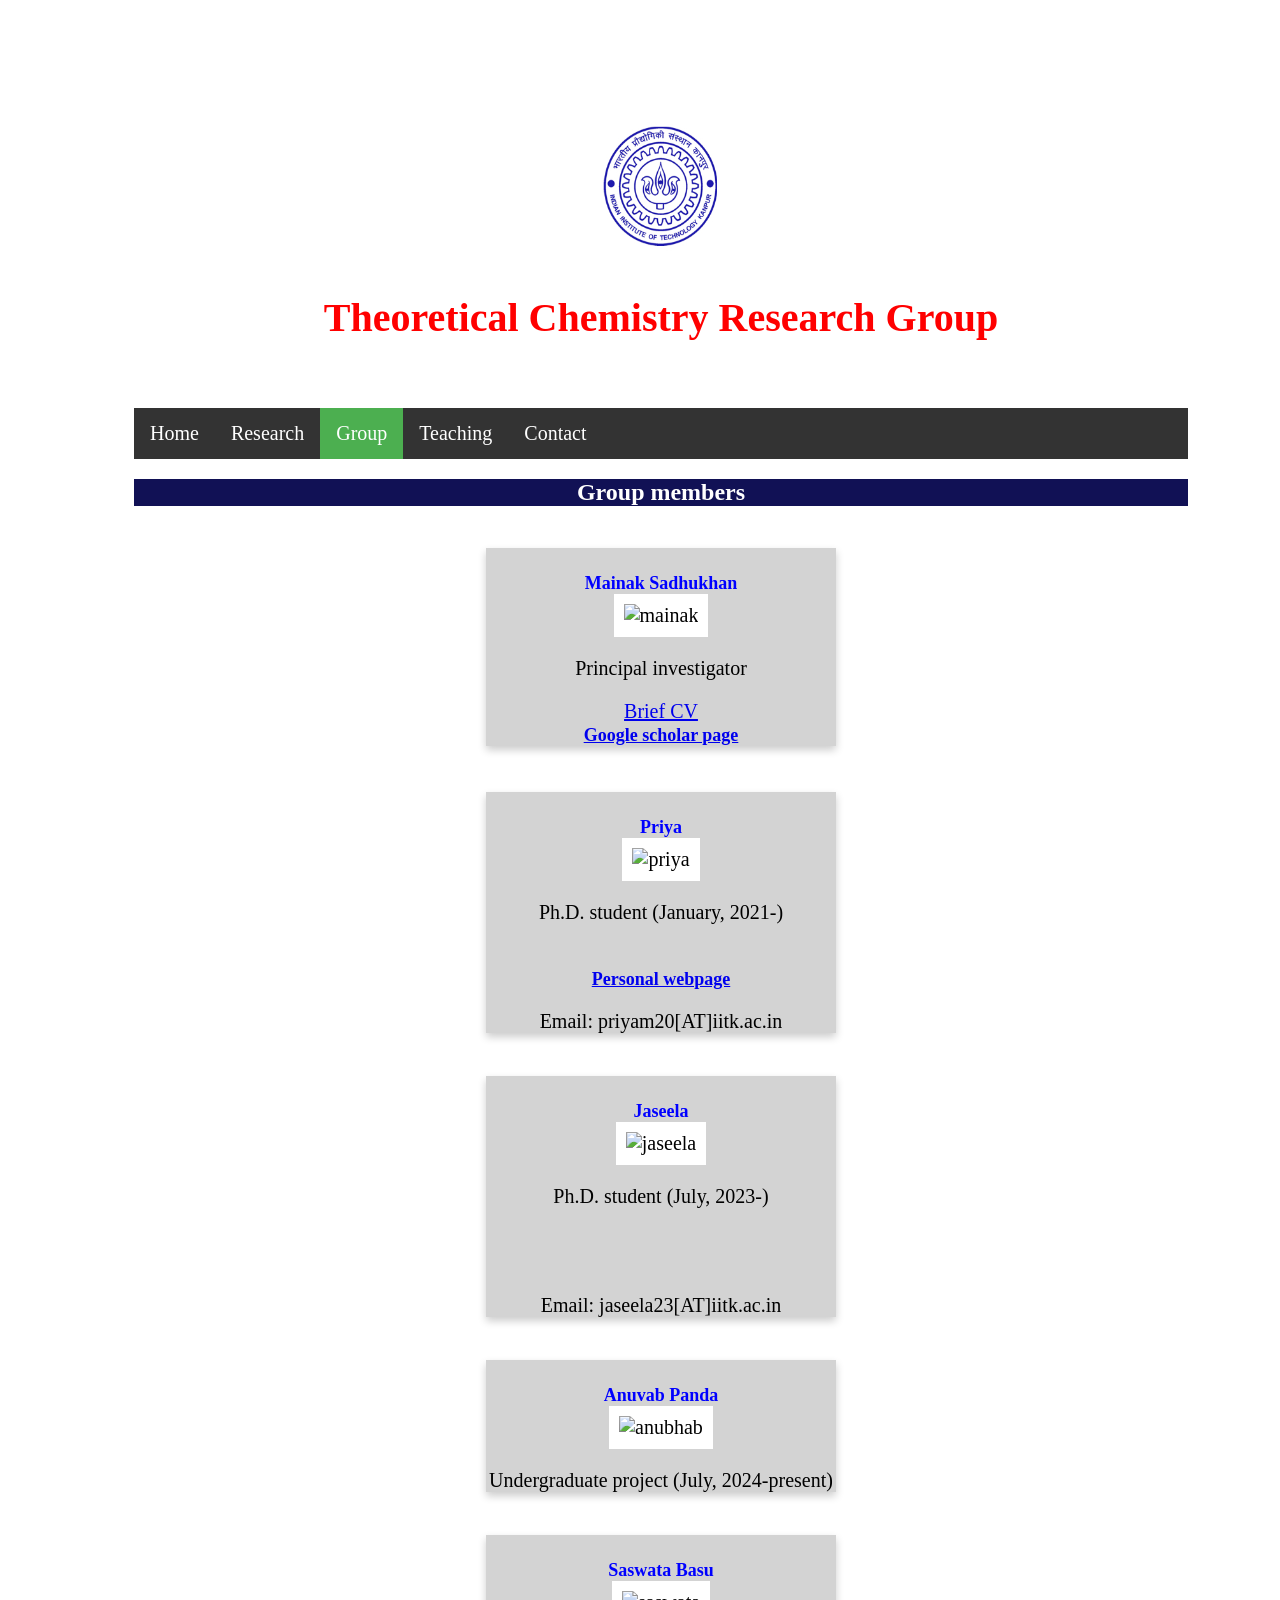
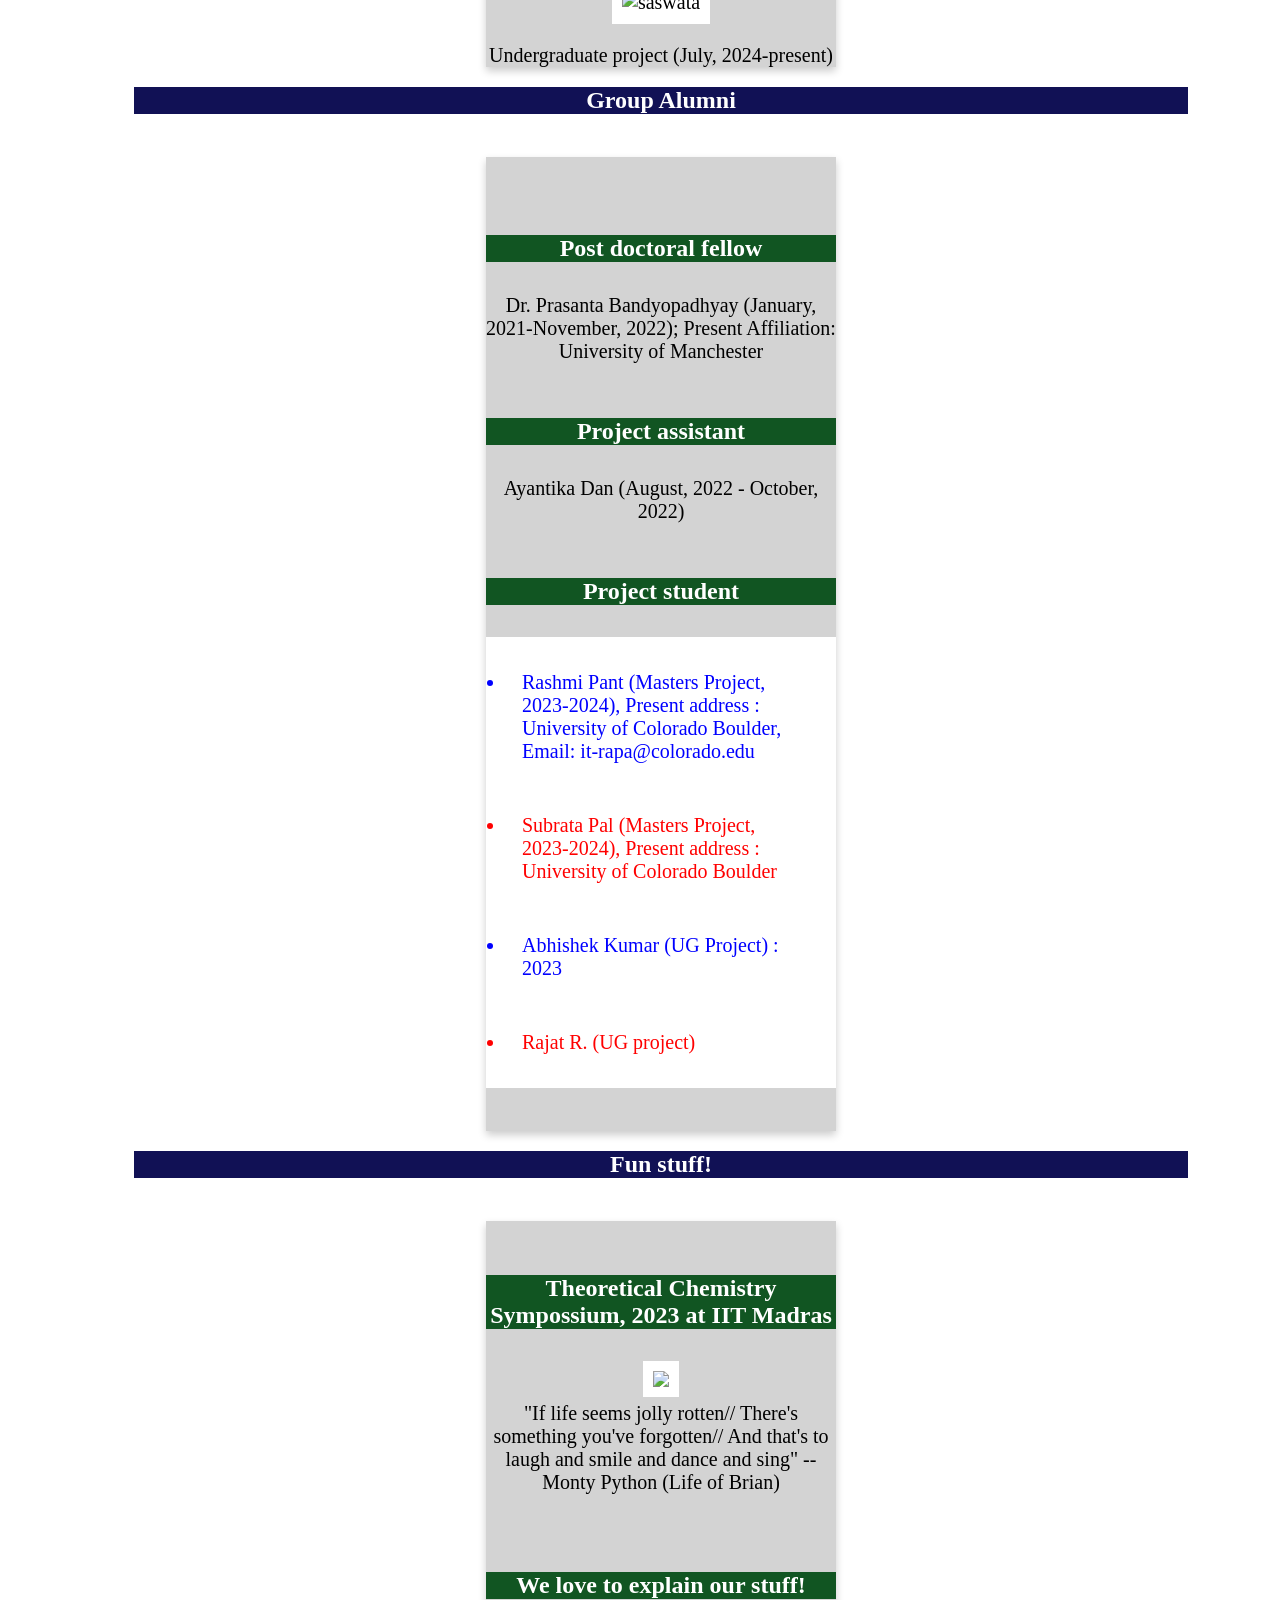
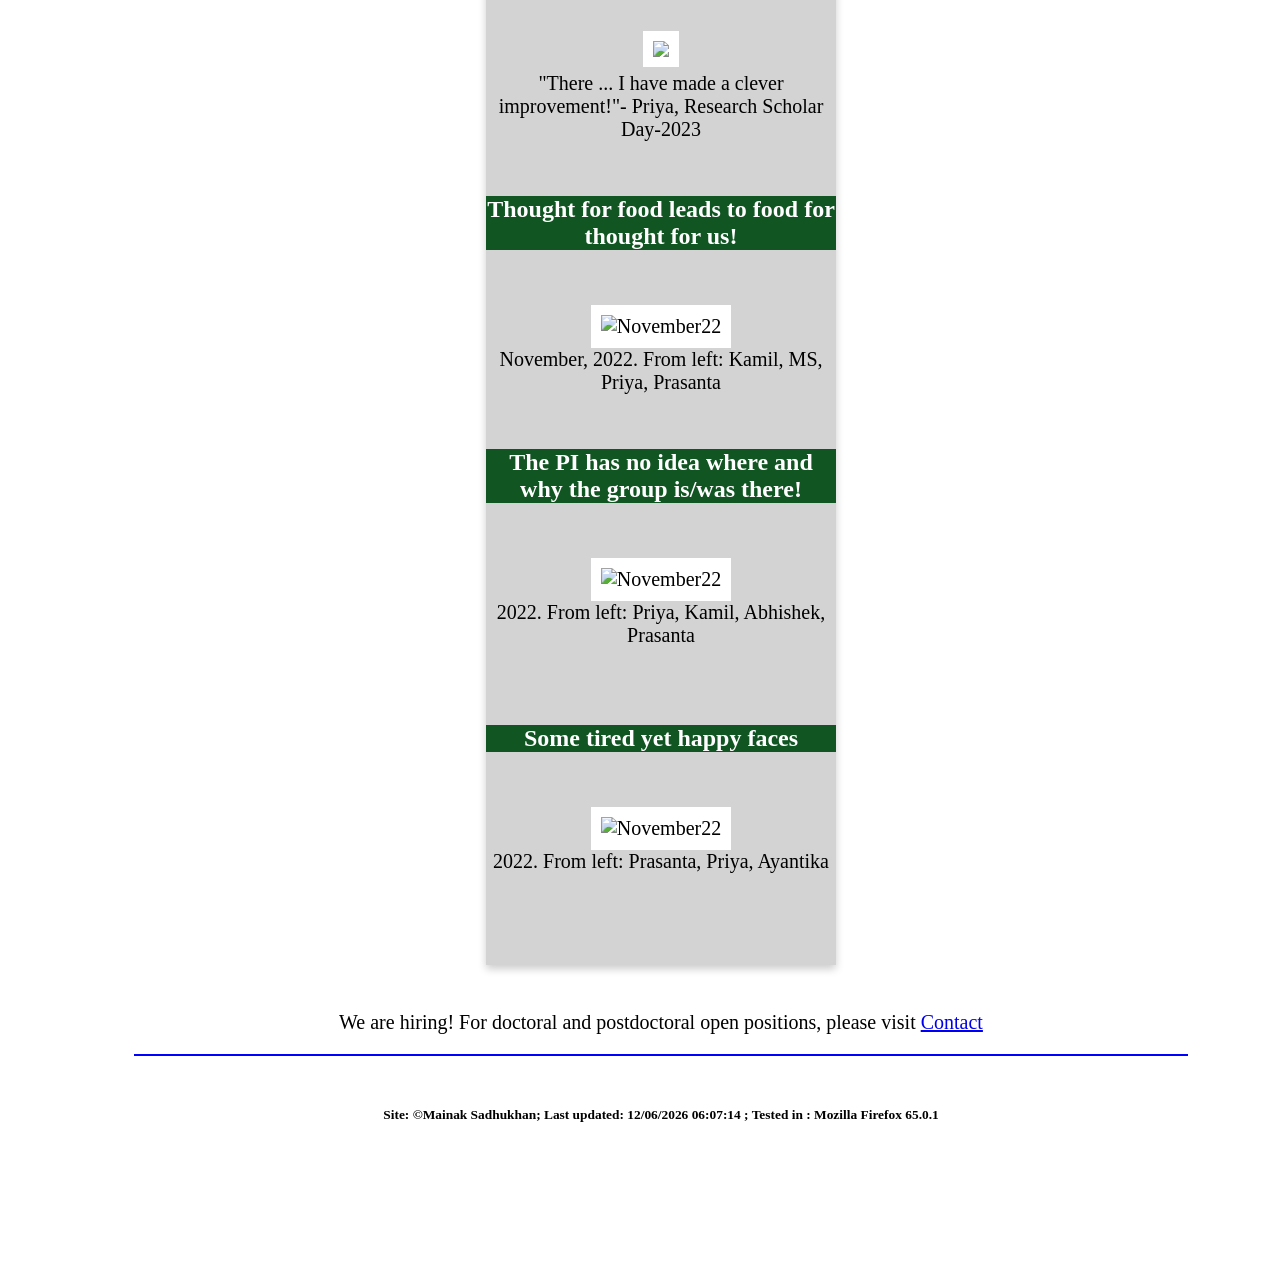
==== group.html @ c8a66bdf "webpages added" ====
<!DOCTYPE html>
<html>

<head>
    <meta charset="utf-8"/>
    <link rel="stylesheet" type="text/css" href="ankibuki.css">
    <title>Research Goup</title>
</head>

<!-- Logo -->


<div class="card">
<img src="pix/bluelogo.jpg" alt="IITK" style="width:150px;height:150px;" >
        <h1> Theoretical Chemistry Research Group </h1>

</div>

<body>
    <ul>
      <li><a href="index.html">Home</a></li>
      <li><a href="research.html">Research</a></li>
      <li><a  class="active" href="group.html">Group</a></li>
      <li><a href="teaching.html">Teaching</a></li>
      <li><a href="contacts.html">Contact</a></li>
<!--        <li><a href="#about">লেখকের দরবার</a></li>-->
    </ul>

    <h2>  Group members  </h2>
<br>
<div class="card2">
  <br>
  <p1 class="title"> Mainak Sadhukhan</p1>
   <br> 
 <img src="pix/mainak.png" alt="mainak" style="width:50%">
    <p>Principal investigator</p>
  <p1 ><a href="cv/CV_Mainak_brief.pdf" target="_blank">Brief CV</a></p1>
  <br>
  <p1 class="title"><a href="https://scholar.google.co.in/citations?user=je99Y5oAAAAJ&hl=en" target="_blank"> Google scholar page</a></p1>
  </div>
</div>
<br>

<!--<br>
<div class="card2">
 <br>
 <p1 class="title"> Prasanta Bandyopadhyay           </p1>
 <br>
 <img src="pix/prasanta.png" alt="prasanta" style="width:60%">
   <p> Institute Post Doctoral Fellow (January, 2021-)</p>-->
 <!-- <p1 ><a href="cv/SKP_CV.pdf" target="_blank">Brief CV</a></p1> -->
<!-- <br>
  <br>
   <p> Email: prasantb[AT]iitk.ac.in</p>
 </div> -->


<br>
<div class="card2">
 <br>
 <p1 class="title"> Priya            </p1>
 <br>
 <img src="pix/priya.png" alt="priya" style="width:60%">
   <p>Ph.D. student (January, 2021-)</p>
  <!-- <p1 ><a href="cv/SKP_CV.pdf" target="_blank">Brief CV</a></p1> -->
 <br>
  <p1 class="title"><a href="https://priyam203.wixsite.com/pmrfpriya" target="_blank"> Personal webpage</a></p1> 
 <br>
  <p>Email: priyam20[AT]iitk.ac.in</p>
 </div>

<br>
<div class="card2">
 <br>
 <p1 class="title"> Jaseela            </p1>
 <br>
 <img src="pix/Jaseela.jpg" alt="jaseela" style="width:60%">
   <p>Ph.D. student (July, 2023-)</p>
  <!-- <p1 ><a href="cv/SKP_CV.pdf" target="_blank">Brief CV</a></p1> -->
 <br>
 <br>
  <p>Email: jaseela23[AT]iitk.ac.in</p>
 </div>

<!--<br>-->
<!--<div class="card2">-->
<!-- <br>-->
<!-- <p1 class="title"> Abhishek Kumar    </p1>-->
<!-- <br>-->
<!-- <img src="pix/priya.png" alt="priya" style="width:60%"> -->
<!--   <p> UG project student (January, 2022-)</p> -->
<!--   <p1 ><a href="cv/SKP_CV.pdf" target="_blank">Brief CV</a></p1> -->
<!-- <br>-->
<!--  <p1 class="title"><a href="https://priyam203.wixsite.com/pmrfpriya" target="_blank"> Personal webpage</a></p1>-->
<!-- <br> -->
<!-- <p>Email: yabhishek20[AT]iitk.ac.in</p> -->
<!-- </div> -->

<br>
<div class="card2">
 <br>
 <p1 class="title"> Anuvab Panda    </p1>
 <br>
 <img src="pix/Anubhab.jpg" alt="anubhab" style="width:60%"> 
   <p> Undergraduate project (July, 2024-present)</p> 
<!--   <p1 ><a href="cv/SKP_CV.pdf" target="_blank">Brief CV</a></p1> -->
<!-- <br>-->
<!--  <p1 class="title"><a href="https://priyam203.wixsite.com/pmrfpriya" target="_blank"> Personal webpage</a></p1>-->
<!-- <br> -->
<!-- <p>Email: yabhishek20[AT]iitk.ac.in</p> -->
 </div> 

<br>
<div class="card2">
 <br>
 <p1 class="title"> Saswata Basu  </p1>
 <br>
 <img src="pix/Saswata.jpg" alt="saswata" style="width:60%"> 
   <p> Undergraduate project (July, 2024-present)</p> 
<!--   <p1 ><a href="cv/SKP_CV.pdf" target="_blank">Brief CV</a></p1> -->
<!-- <br>-->
<!--  <p1 class="title"><a href="https://priyam203.wixsite.com/pmrfpriya" target="_blank"> Personal webpage</a></p1>-->
<!-- <br> -->
<!-- <p>Email: yabhishek20[AT]iitk.ac.in</p> -->
 </div> 






 <h2>  Group Alumni  </h2>
 <br>
 <div class="card2">
  <br>
  <br>
  <!-- <ul> -->
   <h4>   Post doctoral fellow </h4>

   <li3> Dr. Prasanta Bandyopadhyay (January, 2021-November, 2022); Present Affiliation: University of Manchester</li3>   
     
<br>
 <br>

   <h4>  Project assistant </h4>

   <li3> Ayantika Dan  (August, 2022 - October, 2022)  </li3>

<br>
<br>
   <h4>   Project student </h4>
    <ol type='1'>
   <li3><a style ="color: blue;"> Rashmi Pant (Masters Project, 2023-2024), Present address : University of Colorado Boulder, Email: it-rapa@colorado.edu</a></li3>
    <br>
   <li3><a style="color: red;"> Subrata Pal (Masters Project, 2023-2024), Present address : University of Colorado Boulder </a></li3>
    <br>
   <li3><a style="color:blue;">Abhishek Kumar (UG Project) : 2023 </a></li3>
    <br>
    <li3><a style="color:red;"> Rajat R. (UG project) </a></li3>
   </ol>
  <!-- </ul> -->
   <!-- <p1 ><a href="cv/SKP_CV.pdf" target="_blank">Brief CV</a></p1> -->
  <br>
   <!-- <p1 class="title"><a href="https://scholar.google.co.in/citations?user=je99Y5oAAAAJ&hl=en" target="_blank"> Google scholar page</a></p1> -->
  </div>

<h2>  Fun stuff!  </h2>
 <br>
 <div class="card2">
  <br>
    <h4> Theoretical Chemistry Sympossium, 2023 at IIT Madras </h4>
      <img src="pix/group_TCS23.jpg" style="width:100%">
      <figcaption> "If life seems jolly rotten//
There's something you've forgotten//
And that's to laugh and smile and dance and sing" -- Monty Python (Life of Brian) </figcaption>

  <br>
   
  <br>
     <h4> We love to explain our stuff!</h4>
    <img src="pix/Priya_rsd23.jpeg" style="width:80%">
      <figcaption> "There ... I have made a clever improvement!"- Priya, Research Scholar Day-2023</figcaption>
  <br>
 
   <h4> Thought for food leads to food for thought for us!</h4>
 <br>
   <img src="pix/November22.jpg" alt="November22" style="width:80%">
    <figcaption> November, 2022. From left: Kamil, MS, Priya, Prasanta  </figcaption>   
   
   <!-- <ul> -->
  <br>

  <h4> The PI has no idea where and why the group is/was there!</h4>
 <br>
   <img src="pix/TheGroup.jpeg" alt="November22" style="width:80%">
    <figcaption> 2022. From left: Priya, Kamil, Abhishek, Prasanta  </figcaption>

   <!-- <ul> -->
  <br>


<br>

  <h4> Some tired yet happy faces</h4>
 <br>
   <img src="pix/InLab_3.jpeg" alt="November22" style="width:80%">
    <figcaption> 2022. From left: Prasanta, Priya, Ayantika  </figcaption>

   <!-- <ul> -->
  <br>

<br>
  
<!-- <h4> Turns out that we also try to do some research</h4> -->
 <br>
 <!--  <img src="pix/PosterBARC.jpeg" alt="November22" style="width:80%"> -->
 <!--   <figcaption> September, 2022. Priya with her first poster at CTTC-2022, BARC</figcaption> -->
    
   <!-- <ul> -->
  <br>


  </div>

<!-- </div> -->
<br>

    <div class="flash" font:bold>
<p3>
    <br>
We are hiring! For doctoral and postdoctoral open positions, please visit <a href="contacts.html">Contact</a>
</p3>
</div>
</body>
<div class="footer">
<p> <h6>Site: &copy;Mainak Sadhukhan; Last updated:
<script language="javascript">
document.write(document.lastModified);
</script>
<script type="text/javascript" src="hits.php"></script>
; Tested in : Mozilla Firefox 65.0.1</h6></p>
</div>
</html>
  <!-- <ul> -->
---- ankibuki.css ----
html
{
    background-color: white;
    font-family: Geogia,Garamond, serif;
    padding: 5%;
    font-size: 100%;
}


* {
    box-sizing: border-box;
}

body {
    font-family: Helvatica;
    padding: 20px;
    background: white;
    text-align: left;
    margin-left: 50px;
    font-size:20px;
}

/* Header/Blog Title */
.header {
    padding: 30px;
    text-align: center;
    background: white;
}

.header h1 {
    font-size: 40px;
    text-align: center;
    color: red;
}

.left {
    font-size: 20px;
    text-align: left;
}
h2{
    font-size:24px;
    font-family: Helvatica;
    text-align:center;
    color: white;
    background-color: #115;
}
h3{
    font-size:18px;
    font-family: Helvatica;
    text-align:center;
    color: white;
    font-weight: bold;
}
h3 span{
  background-color: grey;
}
h4{
    font-size:24px;
    font-family: Helvatica;
    text-align:center;
    color: white;
    background-color: #152;
}
h5{
    font-size:18px;
    font-family: Garamond;
    text-align:center;
    color: red;
    font-weight: bold;
}
/* Create two unequal columns that floats next to each other */
/* Left column */
.leftcolumn {
    float: left;
    width: 75%;
}

/* Right column */
.rightcolumn {
    float: left;
    width: 25%;
    background-color: #f1f1f1;
    padding-left: 20px;
}

/* Fake image */
img {
    background-color: white;
    width: 100%;
    padding: 10px;
    border-style: round;
}
/* Navigation bar*/
ul {
    list-style-type: none;
    margin: 0;
    padding: 0;
    overflow: hidden;
    background-color: #333;
}
.c {
    list-style-type: disc;
    text-align: justify;
    color: white;
    background-color: white;
}

ol {
  background: white;
  padding: 20px;
}


ol li {
  background: white;
  padding: 5px;
  margin-left: 35px;
}


li {
    float: left;
}

li1 {
    float: center;
    background-color:#333
}
li a {
    display: block;
    color: white;
    text-align: left;
    padding: 14px 16px;
    text-decoration: none;
}
li l {
    list-style-type: disc;
    display: block;
    color: black;
    text-align: left;
    padding: 14px 16px;
    text-decoration: none;
}
li1 a {
    display: block;
    color: red;
    text-align: center;
    padding: 14px 16px;
    text-decoration: none;
}
li2 a {
    list-style-position: inside;
    list-style-type: disc;
    display:list-item;
    color: black;
    text-align: left;
    padding: 14px 16px;
    text-decoration: none;
}
li3 a {
/*    list-style-position: inside;*/
    list-style-type: disc;
    display:list-item;
/*     color: blue;*/
    text-align: left;
    padding: 14px 16px;
    text-decoration: none;
}

li4 a {
    list-style-position: inside;
    list-style-type: disc;
    display:list-item;
    background:gray;
    color: white;
    text-align: left;
    padding: 14px 16px;
    text-decoration: none;
}



li a1 {
    display: block;
    color: red;
    text-align: center;
    padding: 14px 16px;
    text-decoration: none;
}

li a:hover:not(.active) {
    background-color: green;
}

li a1:hover:not(.active) {
    background-color: #111;
}
li1 a:hover:not(.active) {
    background-color: #111;
}

li1 a1:hover:not(.active) {
    background-color: #111;
}
.active {
    background-color: #4CAF50;
}
/* Paragraph */
p1 {
 text-align: justify;
 font-family: Helvatica;
}

p2 {
text-align:center;
font-family:Helvatica;
color: red;
}

/* Add a card effect for articles */
.card {
    background-color: white;
    padding: 20px;
    margin-bottom: 20px;
    color: red;
    text-align:center;
}
.card1 {
    background-color: white;
    padding: 20px;
    margin-bottom: 20px;
    color: red;
    text-align:center;
}
.card2 {
  box-shadow: 0 4px 8px 0 rgba(0, 0, 0, 0.2);
  max-width: 350px;
  margin: auto;
  text-align: center;
  font-family: Helvatica;
  background-color: lightgrey;
}
div.ex1 {
  display: inline-block;
  padding-right: 10px;
  padding-left: 10px;
  background-color: white;
  width: 49%;
  height: 300px;
  overflow: scroll;
  box-shadow: 0 4px 8px 0 rgba(0, 0, 0, 0.2);
}
div.ex2 {
  display: inline-block;
  background-color: white;
  padding-left: 10px;
  padding-right: 10px;
  width: 49%;
  height: 300px;
  overflow: scroll;
  box-shadow: 0 4px 8px 0 rgba(0, 0, 0, 0.2);
}
.title {
  color: blue;
  font-weight: bold;
  font-family: Helvatica;
  font-size: 18px;
  background-color: lightgrey;
}
.name{
  color: black;
  font-size: 18x;
  font-weight:bold;
}
.flash {
    animation-name: flash;
    animation-duration: 0.5s;
    animation-timing-function: linear;
    animation-iteration-count: infinite;
    animation-direction: alternate;
    animation-play-state: running;
    font-size: 20px;
    text-align:center;

}

@keyframes flash {
    from {color: red;}
    to {color: green;}
}

.flash p3 {
    font-family: Helvatica

}
/* Clear floats after the columns */
.row:after {
    content: "";
    display: table;
    clear: both;
}

/* Footer */
.footer {
    padding: 20px;
    text-align: center;
    background: white;
    margin-top: 20px;
    border-top:2px solid blue;
}

#footer h6
{
    color: black ;
    text-transform:uppercase;
    font-size:55%;
}
table {
    width:100%;
}
table#t01 tr:nth-child(even) {
    table-align: center;
    background-color: #eee;
}
table#t01 tr:nth-child(odd) {
   background-color: #fff;
}
table#t01 th {
    background-color: black;
    color: white;
}
#footer h4
{
    color: blue ;
}

/* Responsive layout - when the screen is less than 800px wide, make the two columns stack on top of each other instead of next to each other */
@media screen and (max-width: 800px) {
    .leftcolumn, .rightcolumn {
        width: 100%;
        padding: 0;
    }
}

/* Responsive layout - when the screen is less than 400px wide, make the navigation links stack on top of each other instead of next to each other */
@media screen and (max-width: 400px) {
    ul a {
        float: none;
        width: 100%;
    }
}
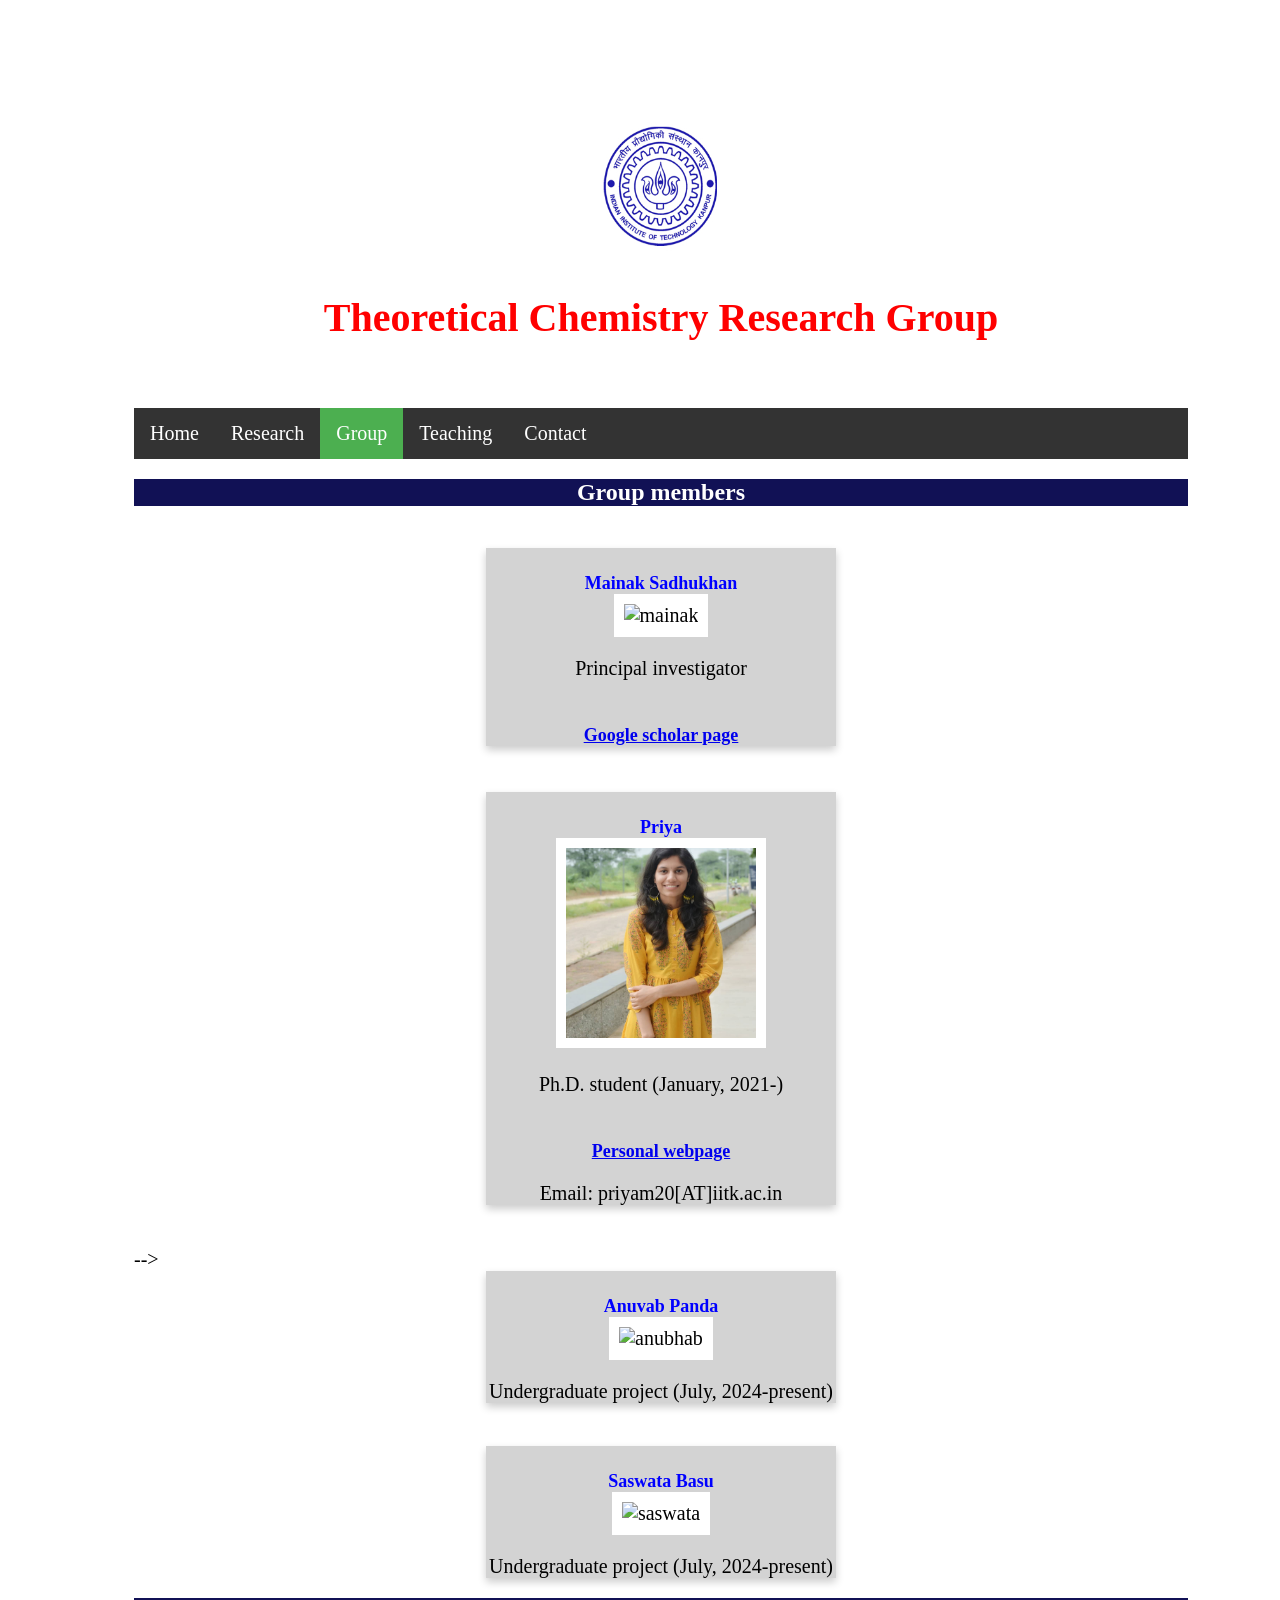
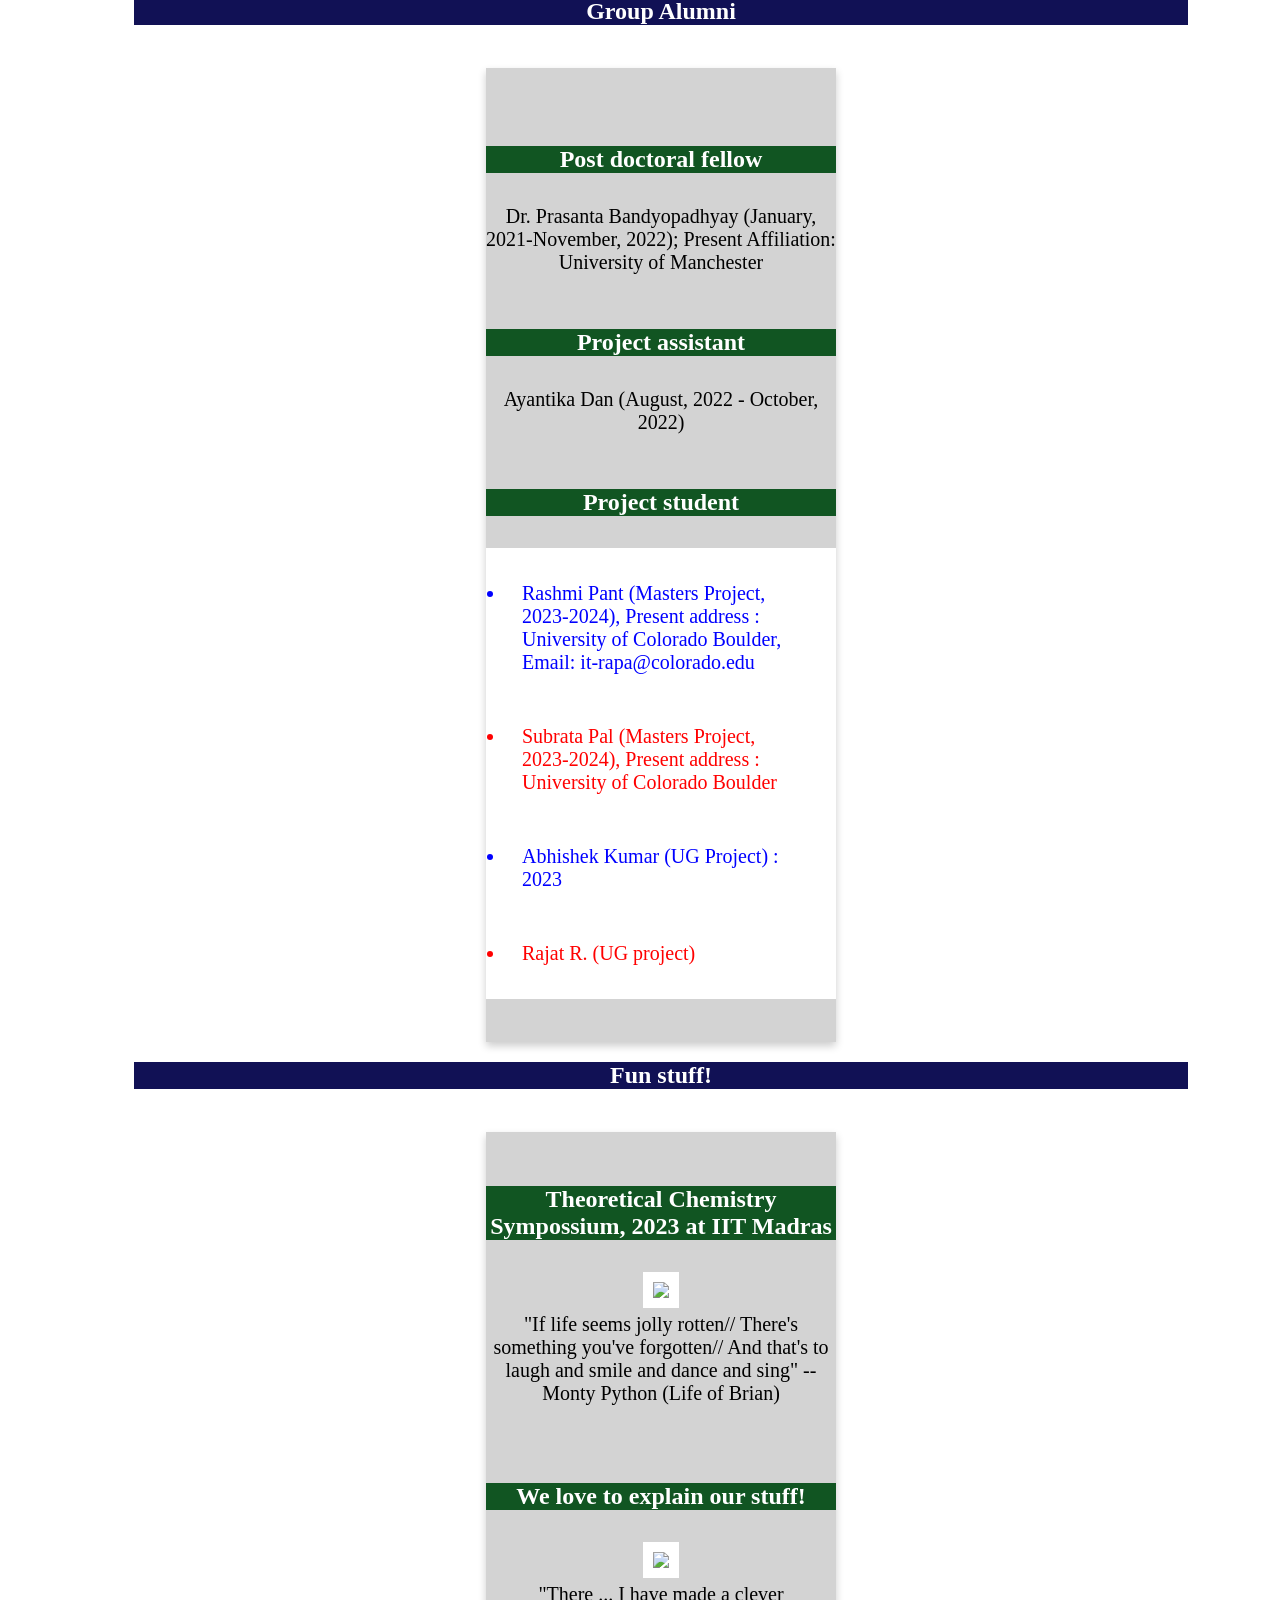
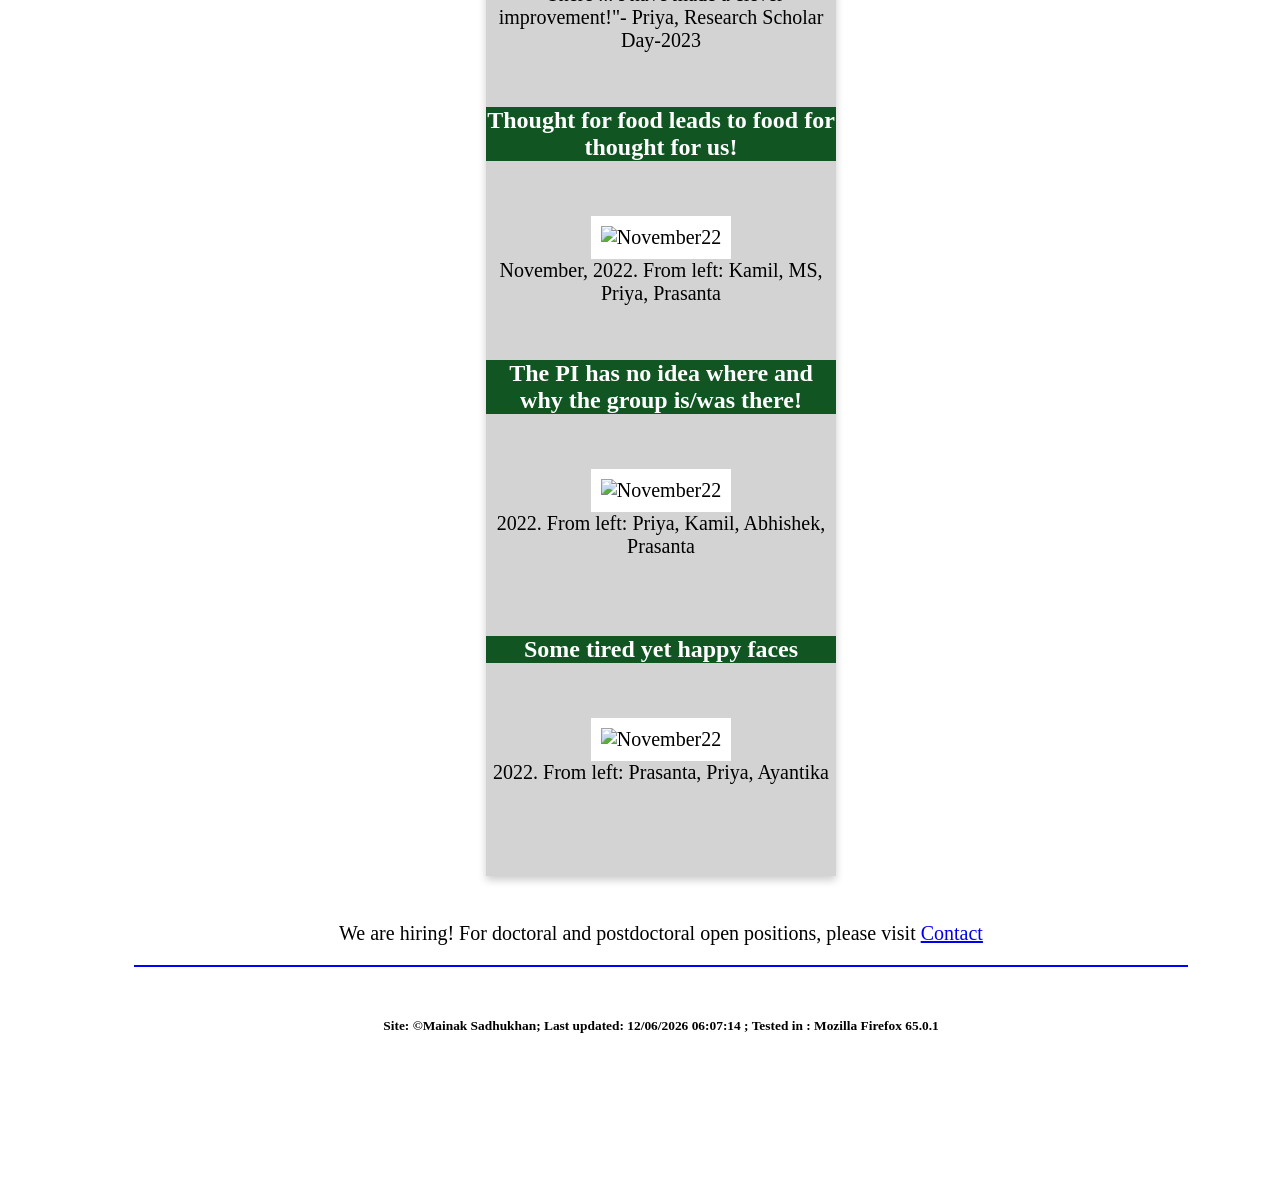
==== commit fbc9240a: "new htmls" ====
--- a/group.html
+++ b/group.html
@@ -31,10 +31,10 @@
 <div class="card2">
   <br>
   <p1 class="title"> Mainak Sadhukhan</p1>
-   <br> 
+   <br>
  <img src="pix/mainak.png" alt="mainak" style="width:50%">
     <p>Principal investigator</p>
-  <p1 ><a href="cv/CV_Mainak_brief.pdf" target="_blank">Brief CV</a></p1>
+  <!-- <p1 ><a href="cv/CV_Mainak_brief.pdf" target="_blank">Brief CV</a></p1> -->
   <br>
   <p1 class="title"><a href="https://scholar.google.co.in/citations?user=je99Y5oAAAAJ&hl=en" target="_blank"> Google scholar page</a></p1>
   </div>
@@ -64,24 +64,24 @@
    <p>Ph.D. student (January, 2021-)</p>
   <!-- <p1 ><a href="cv/SKP_CV.pdf" target="_blank">Brief CV</a></p1> -->
  <br>
-  <p1 class="title"><a href="https://priyam203.wixsite.com/pmrfpriya" target="_blank"> Personal webpage</a></p1> 
+  <p1 class="title"><a href="https://priyam203.wixsite.com/pmrfpriya" target="_blank"> Personal webpage</a></p1>
  <br>
   <p>Email: priyam20[AT]iitk.ac.in</p>
  </div>
 
 <br>
-<div class="card2">
+<!-- <div class="card2">
  <br>
  <p1 class="title"> Jaseela            </p1>
  <br>
  <img src="pix/Jaseela.jpg" alt="jaseela" style="width:60%">
    <p>Ph.D. student (July, 2023-)</p>
-  <!-- <p1 ><a href="cv/SKP_CV.pdf" target="_blank">Brief CV</a></p1> -->
- <br>
+  <! <p1 ><a href="cv/SKP_CV.pdf" target="_blank">Brief CV</a></p1> -->
+ <!-- <br>
  <br>
   <p>Email: jaseela23[AT]iitk.ac.in</p>
  </div>
-
+ --> -->
 <!--<br>-->
 <!--<div class="card2">-->
 <!-- <br>-->
@@ -101,28 +101,28 @@
  <br>
  <p1 class="title"> Anuvab Panda    </p1>
  <br>
- <img src="pix/Anubhab.jpg" alt="anubhab" style="width:60%"> 
-   <p> Undergraduate project (July, 2024-present)</p> 
+ <img src="pix/Anubhab.jpg" alt="anubhab" style="width:60%">
+   <p> Undergraduate project (July, 2024-present)</p>
 <!--   <p1 ><a href="cv/SKP_CV.pdf" target="_blank">Brief CV</a></p1> -->
 <!-- <br>-->
 <!--  <p1 class="title"><a href="https://priyam203.wixsite.com/pmrfpriya" target="_blank"> Personal webpage</a></p1>-->
 <!-- <br> -->
 <!-- <p>Email: yabhishek20[AT]iitk.ac.in</p> -->
- </div> 
+ </div>
 
 <br>
 <div class="card2">
  <br>
  <p1 class="title"> Saswata Basu  </p1>
  <br>
- <img src="pix/Saswata.jpg" alt="saswata" style="width:60%"> 
-   <p> Undergraduate project (July, 2024-present)</p> 
+ <img src="pix/Saswata.jpg" alt="saswata" style="width:60%">
+   <p> Undergraduate project (July, 2024-present)</p>
 <!--   <p1 ><a href="cv/SKP_CV.pdf" target="_blank">Brief CV</a></p1> -->
 <!-- <br>-->
 <!--  <p1 class="title"><a href="https://priyam203.wixsite.com/pmrfpriya" target="_blank"> Personal webpage</a></p1>-->
 <!-- <br> -->
 <!-- <p>Email: yabhishek20[AT]iitk.ac.in</p> -->
- </div> 
+ </div>
 
 
 
@@ -137,8 +137,8 @@
   <!-- <ul> -->
    <h4>   Post doctoral fellow </h4>
 
-   <li3> Dr. Prasanta Bandyopadhyay (January, 2021-November, 2022); Present Affiliation: University of Manchester</li3>   
-     
+   <li3> Dr. Prasanta Bandyopadhyay (January, 2021-November, 2022); Present Affiliation: University of Manchester</li3>
+
 <br>
  <br>
 
@@ -175,18 +175,18 @@
 And that's to laugh and smile and dance and sing" -- Monty Python (Life of Brian) </figcaption>
 
   <br>
-   
+
   <br>
      <h4> We love to explain our stuff!</h4>
     <img src="pix/Priya_rsd23.jpeg" style="width:80%">
       <figcaption> "There ... I have made a clever improvement!"- Priya, Research Scholar Day-2023</figcaption>
   <br>
- 
+
    <h4> Thought for food leads to food for thought for us!</h4>
  <br>
    <img src="pix/November22.jpg" alt="November22" style="width:80%">
-    <figcaption> November, 2022. From left: Kamil, MS, Priya, Prasanta  </figcaption>   
-   
+    <figcaption> November, 2022. From left: Kamil, MS, Priya, Prasanta  </figcaption>
+
    <!-- <ul> -->
   <br>
 
@@ -210,12 +210,12 @@
   <br>
 
 <br>
-  
+
 <!-- <h4> Turns out that we also try to do some research</h4> -->
  <br>
  <!--  <img src="pix/PosterBARC.jpeg" alt="November22" style="width:80%"> -->
  <!--   <figcaption> September, 2022. Priya with her first poster at CTTC-2022, BARC</figcaption> -->
-    
+
    <!-- <ul> -->
   <br>
 
@@ -242,4 +242,3 @@
 </div>
 </html>
   <!-- <ul> -->
-
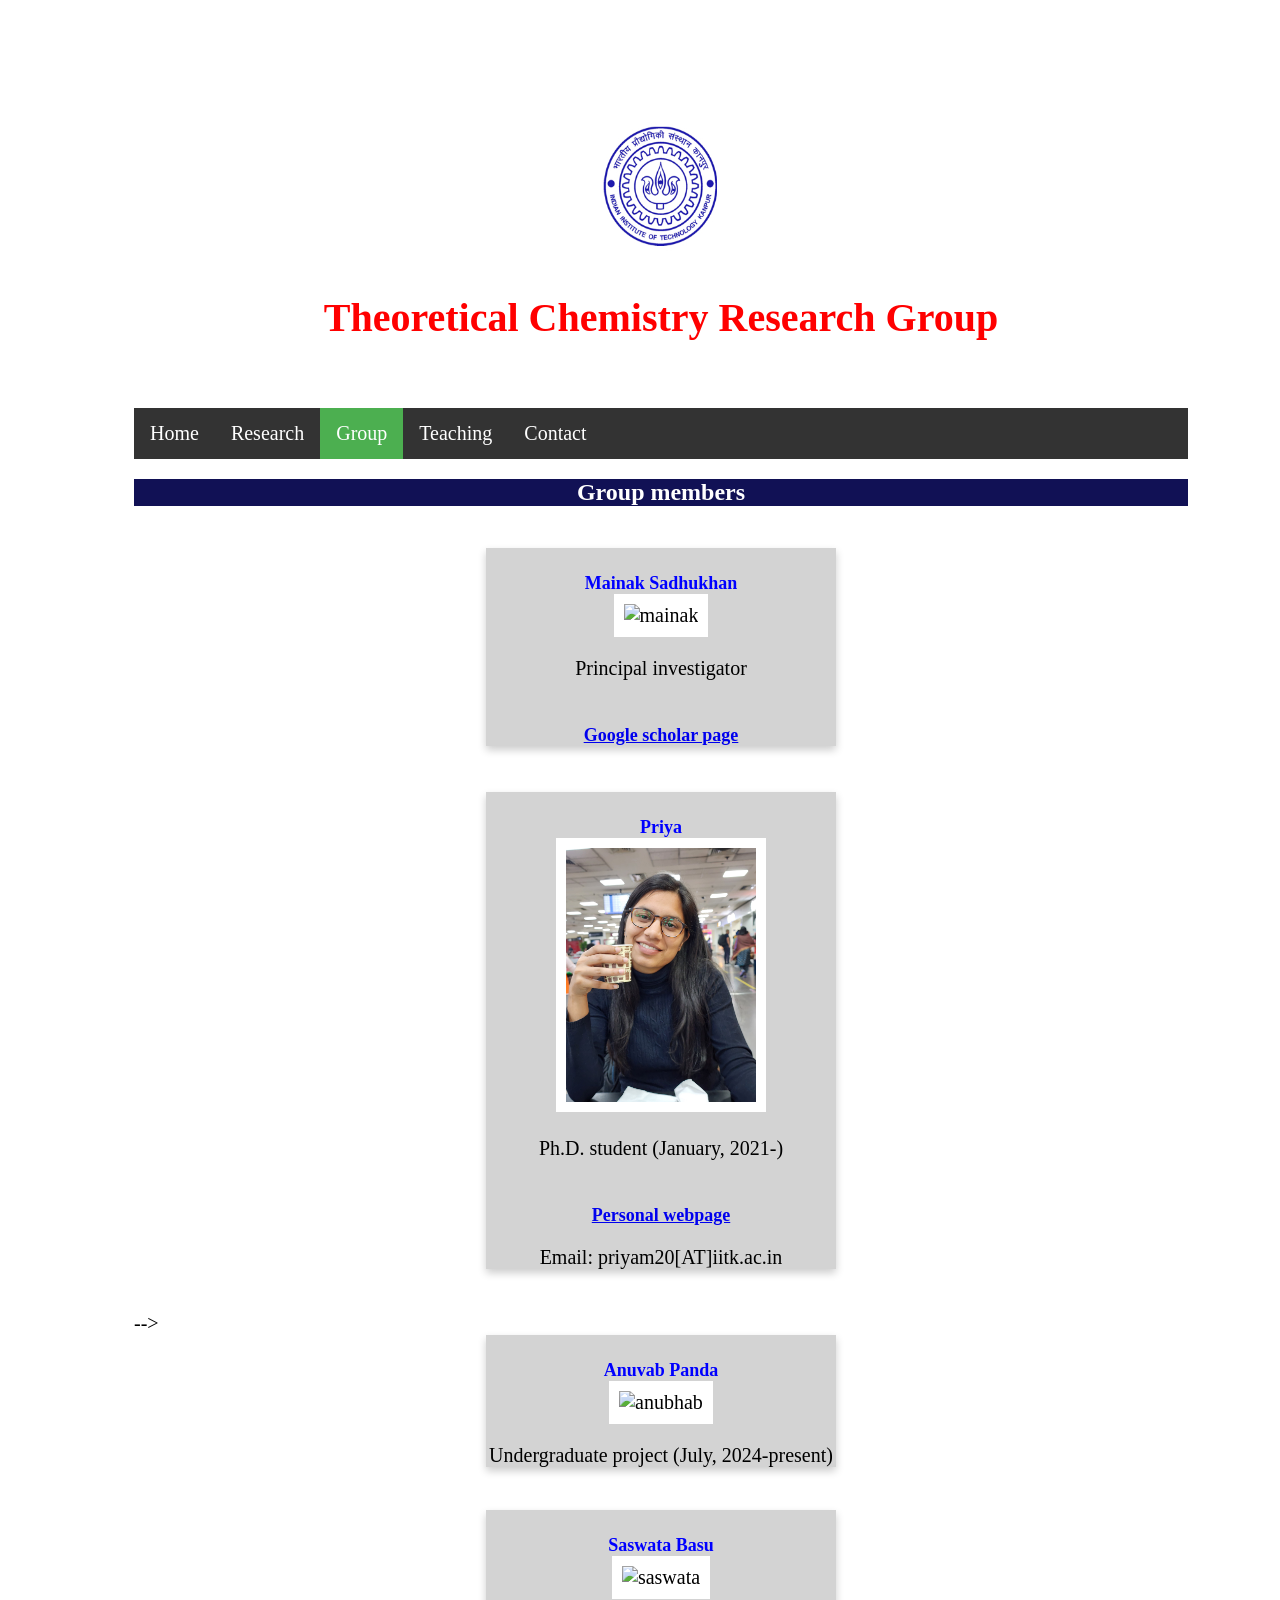
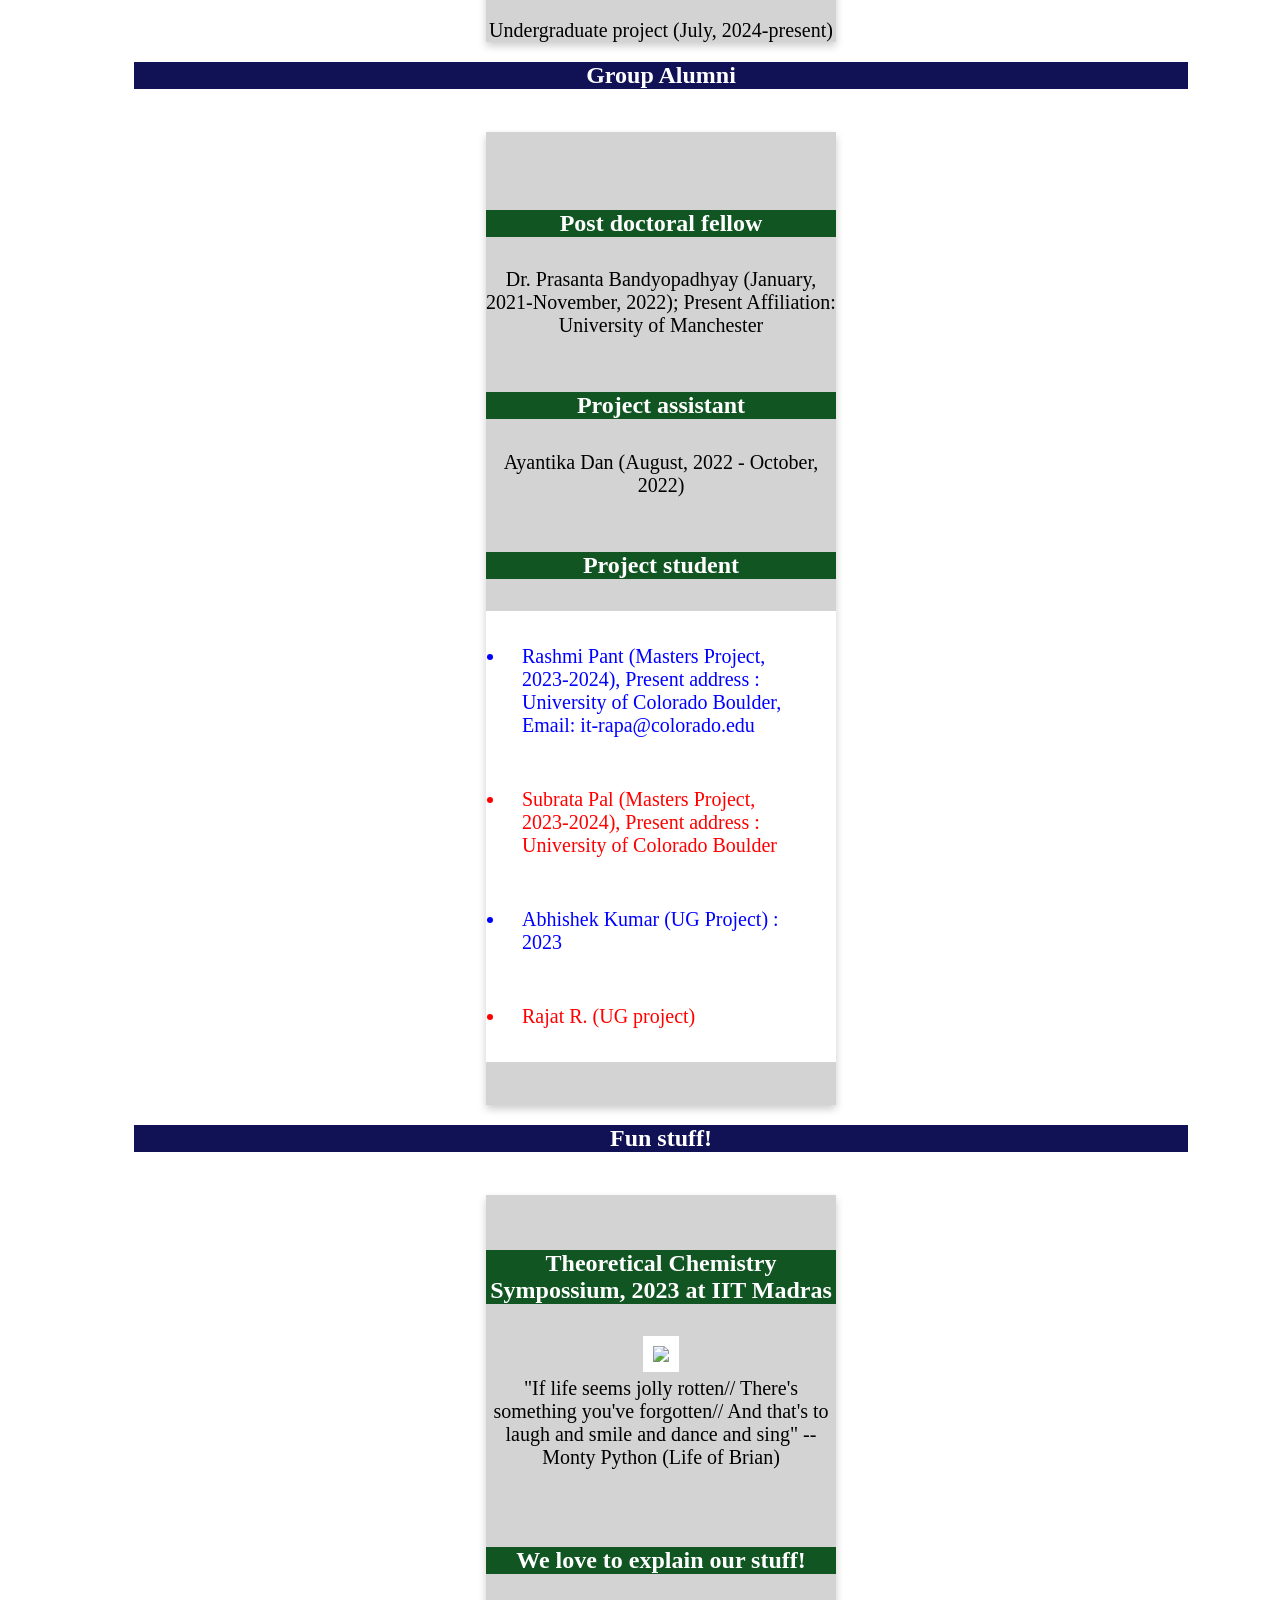
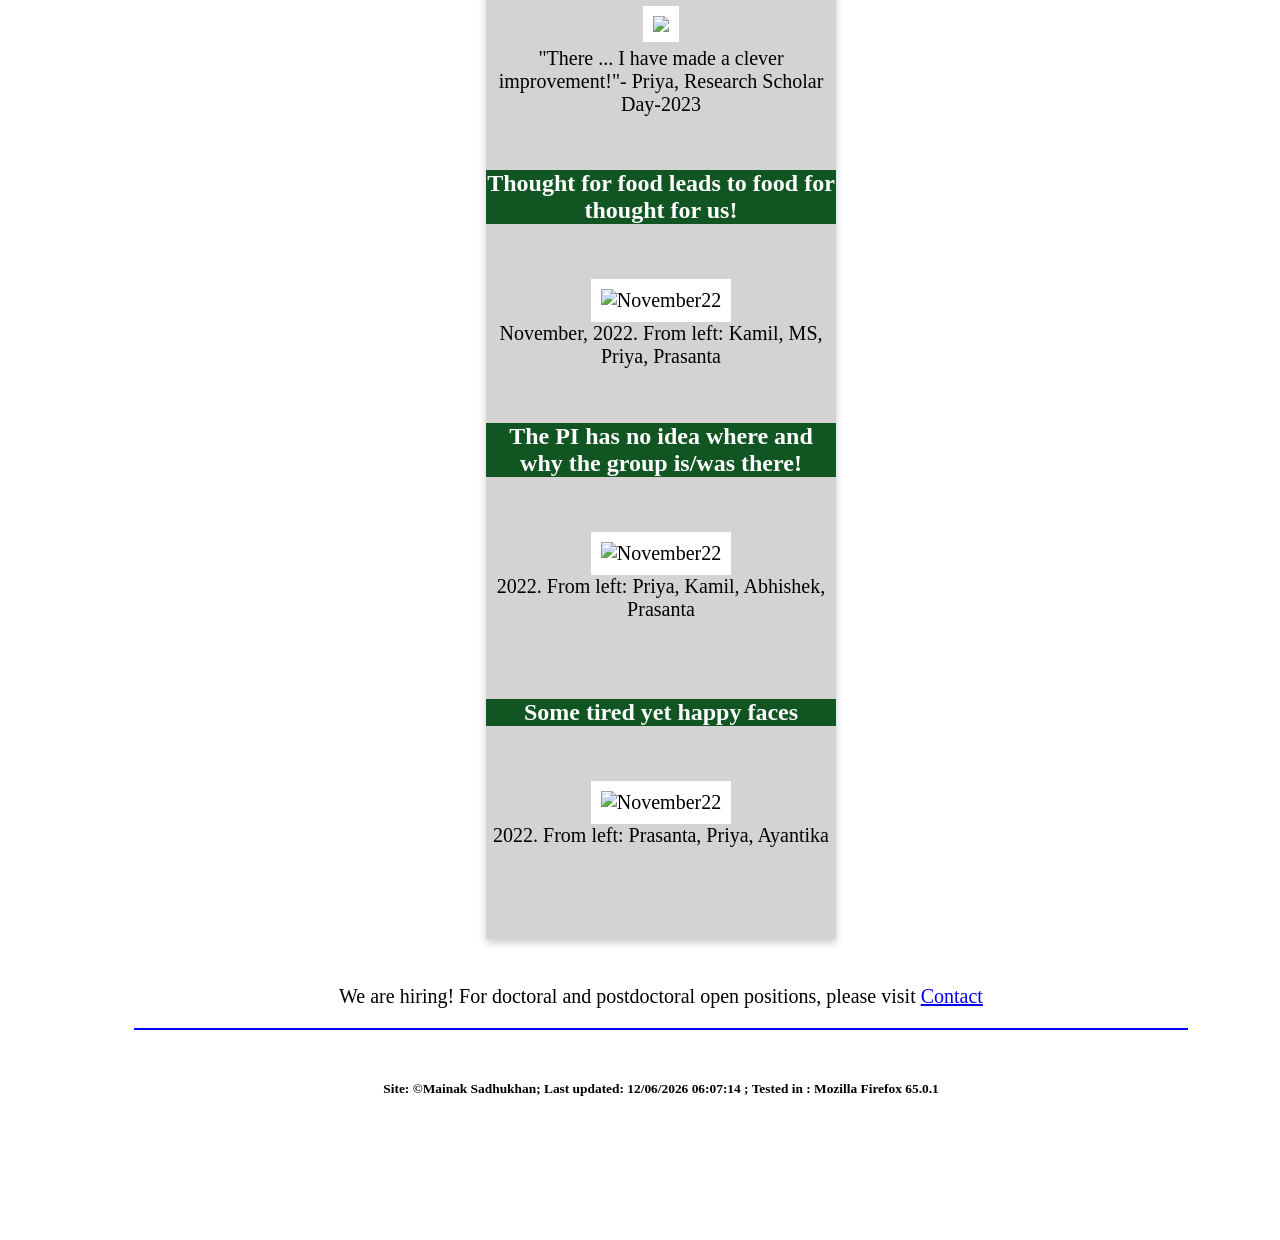
==== commit 994f06e3: "new_photo_priya" ====
--- a/group.html
+++ b/group.html
@@ -60,7 +60,7 @@
  <br>
  <p1 class="title"> Priya            </p1>
  <br>
- <img src="pix/priya.png" alt="priya" style="width:60%">
+ <img src="pix/priya_26.jpeg" alt="priya" style="width:60%">
    <p>Ph.D. student (January, 2021-)</p>
   <!-- <p1 ><a href="cv/SKP_CV.pdf" target="_blank">Brief CV</a></p1> -->
  <br>
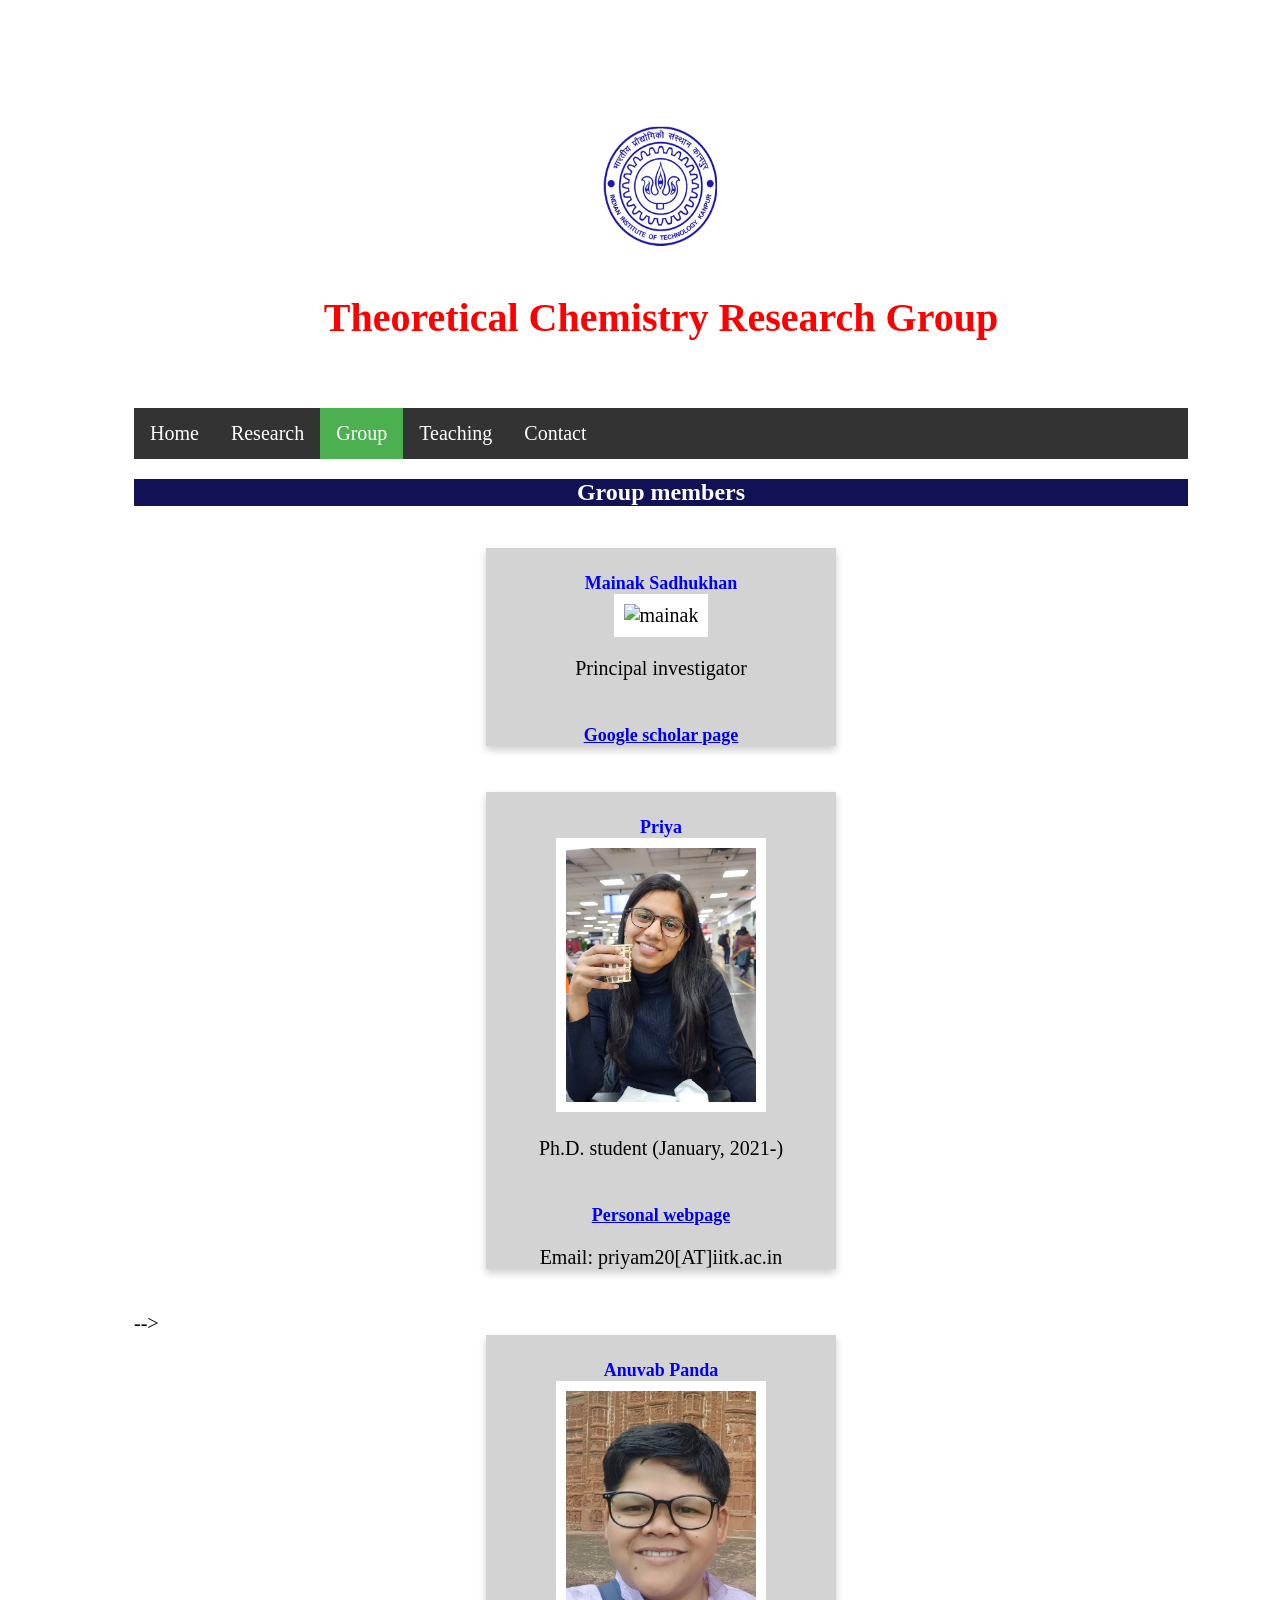
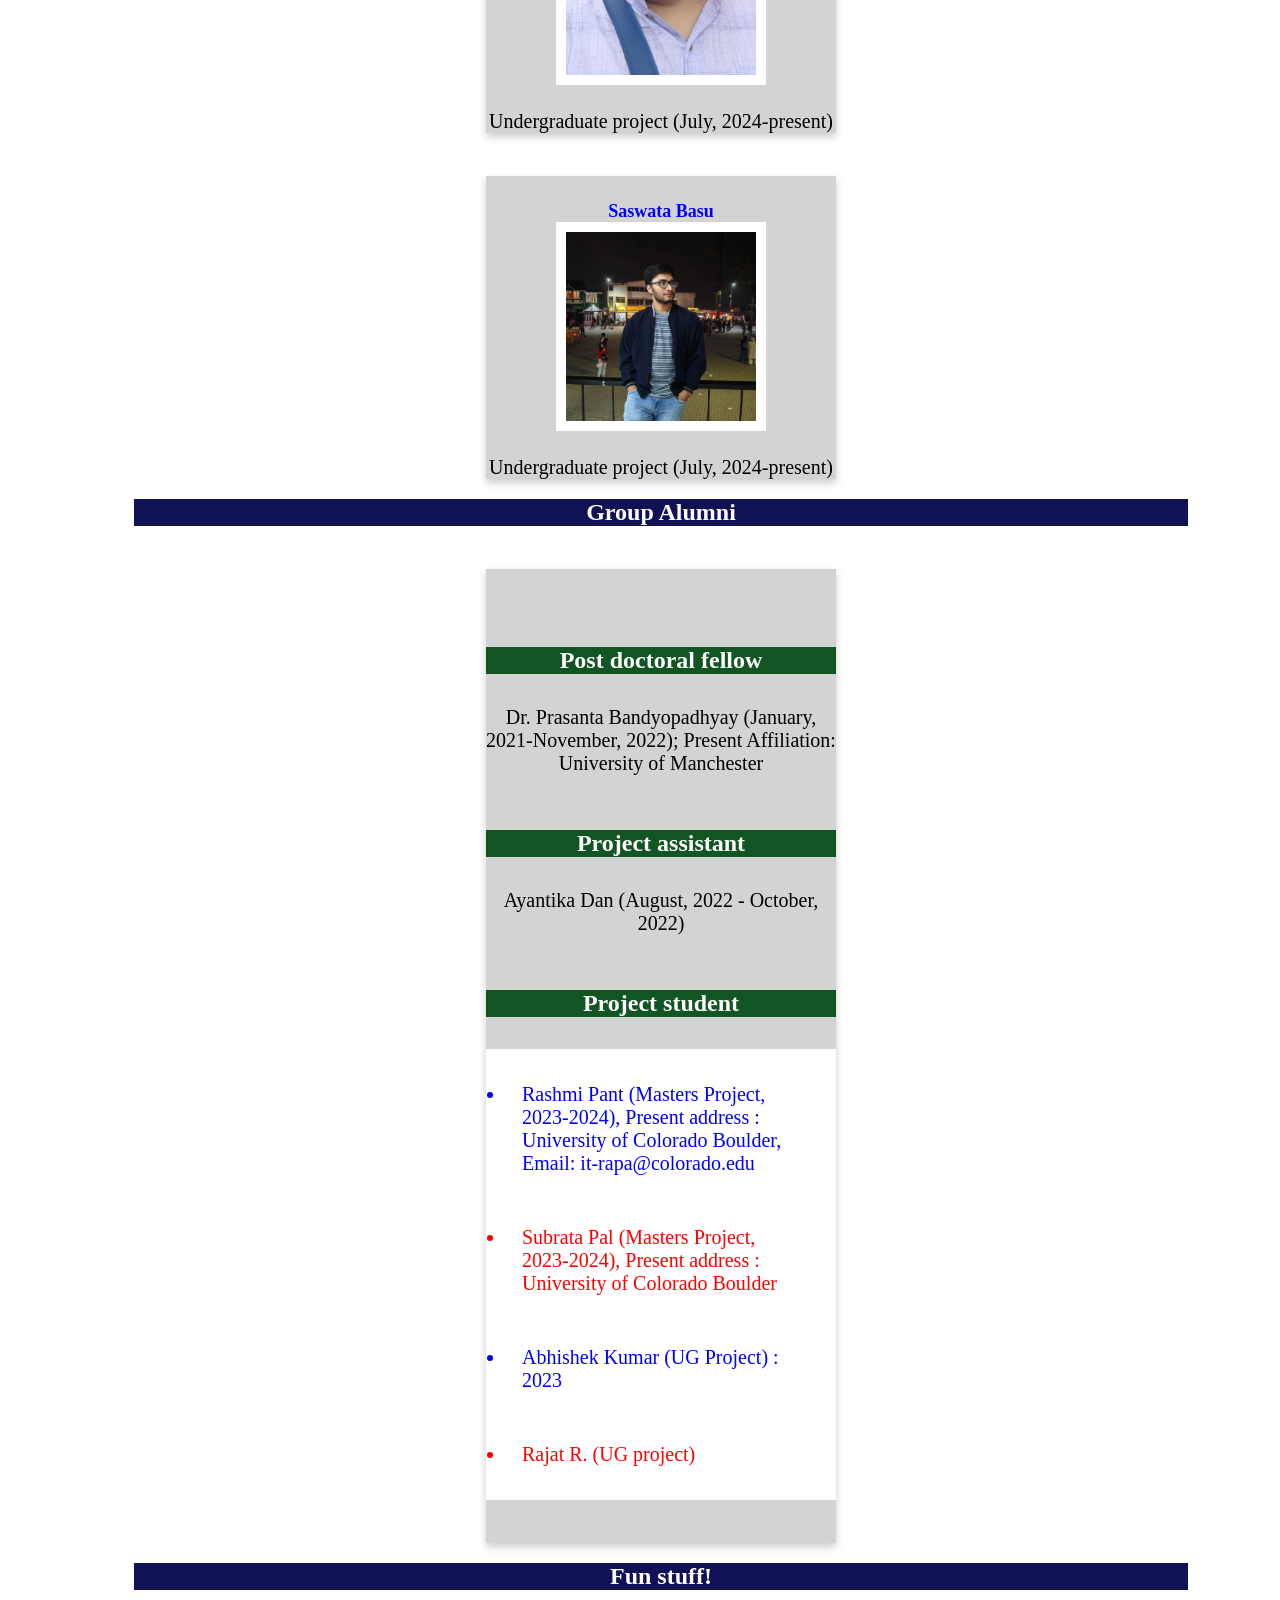
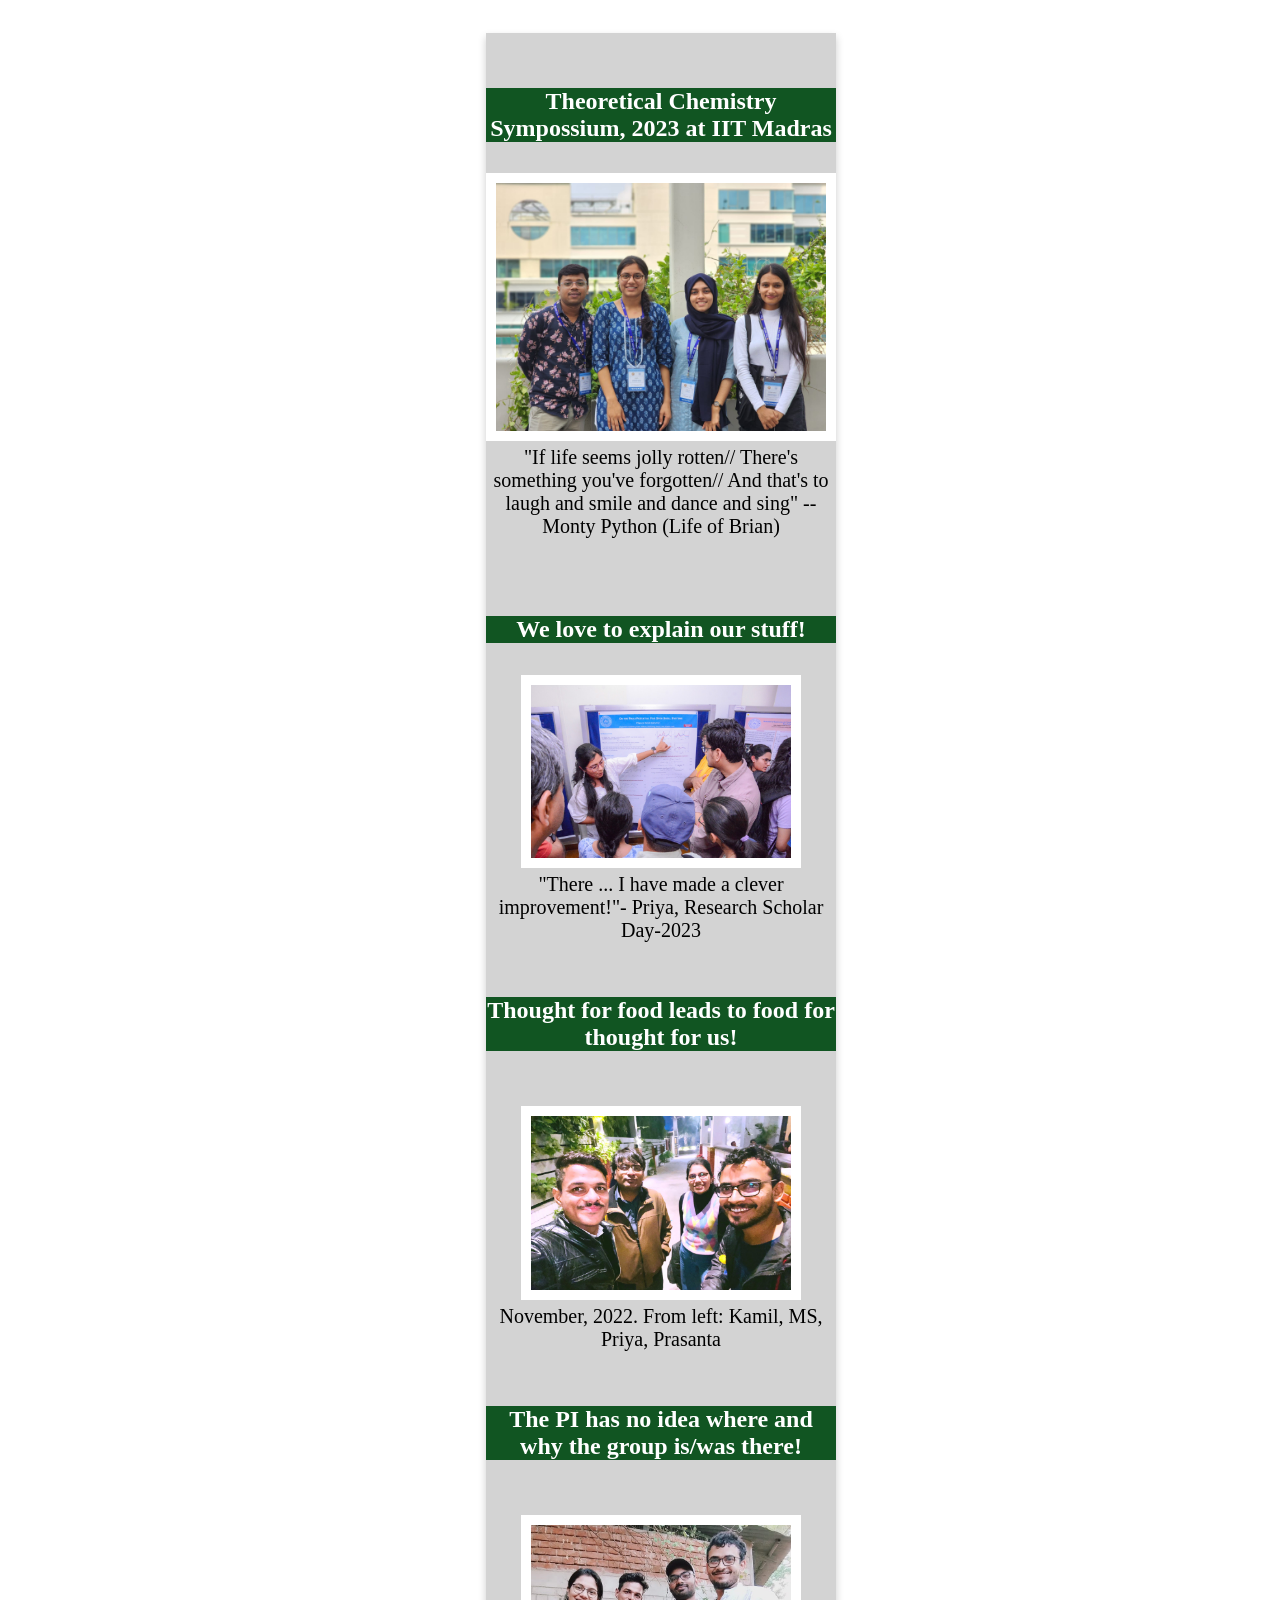
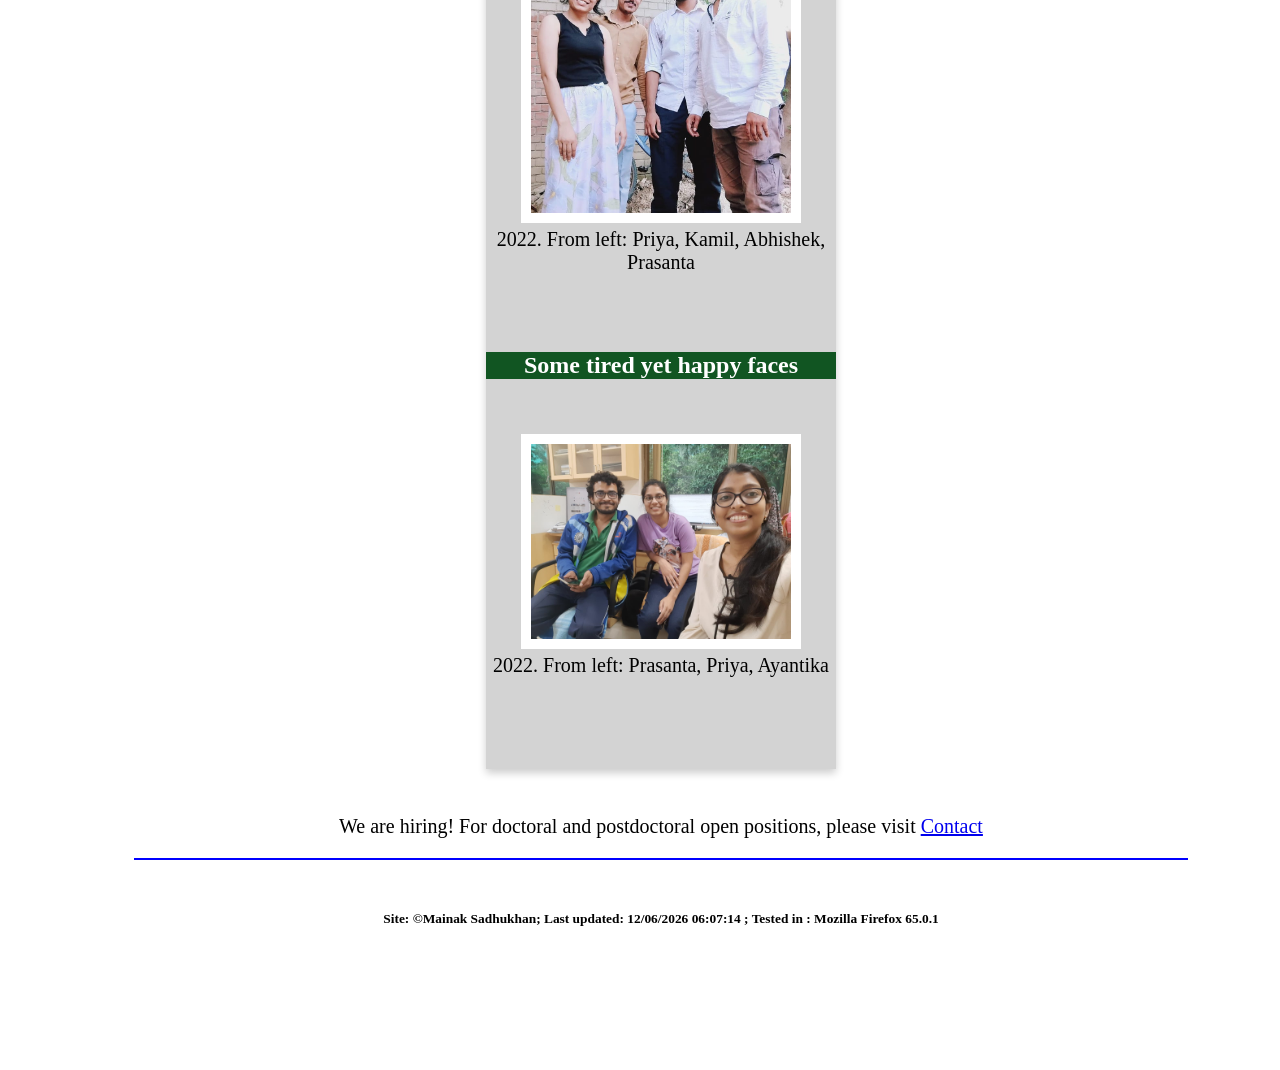
==== commit d89d3498: "New photos of Babloo and Dabloo" ====
--- a/group.html
+++ b/group.html
@@ -101,7 +101,7 @@
  <br>
  <p1 class="title"> Anuvab Panda    </p1>
  <br>
- <img src="pix/Anubhab.jpg" alt="anubhab" style="width:60%">
+ <img src="pix/AP_2025.jpg" alt="anubhab" style="width:60%">
    <p> Undergraduate project (July, 2024-present)</p>
 <!--   <p1 ><a href="cv/SKP_CV.pdf" target="_blank">Brief CV</a></p1> -->
 <!-- <br>-->
@@ -115,7 +115,7 @@
  <br>
  <p1 class="title"> Saswata Basu  </p1>
  <br>
- <img src="pix/Saswata.jpg" alt="saswata" style="width:60%">
+ <img src="pix/SB_2025.jpg" alt="saswata" style="width:60%">
    <p> Undergraduate project (July, 2024-present)</p>
 <!--   <p1 ><a href="cv/SKP_CV.pdf" target="_blank">Brief CV</a></p1> -->
 <!-- <br>-->
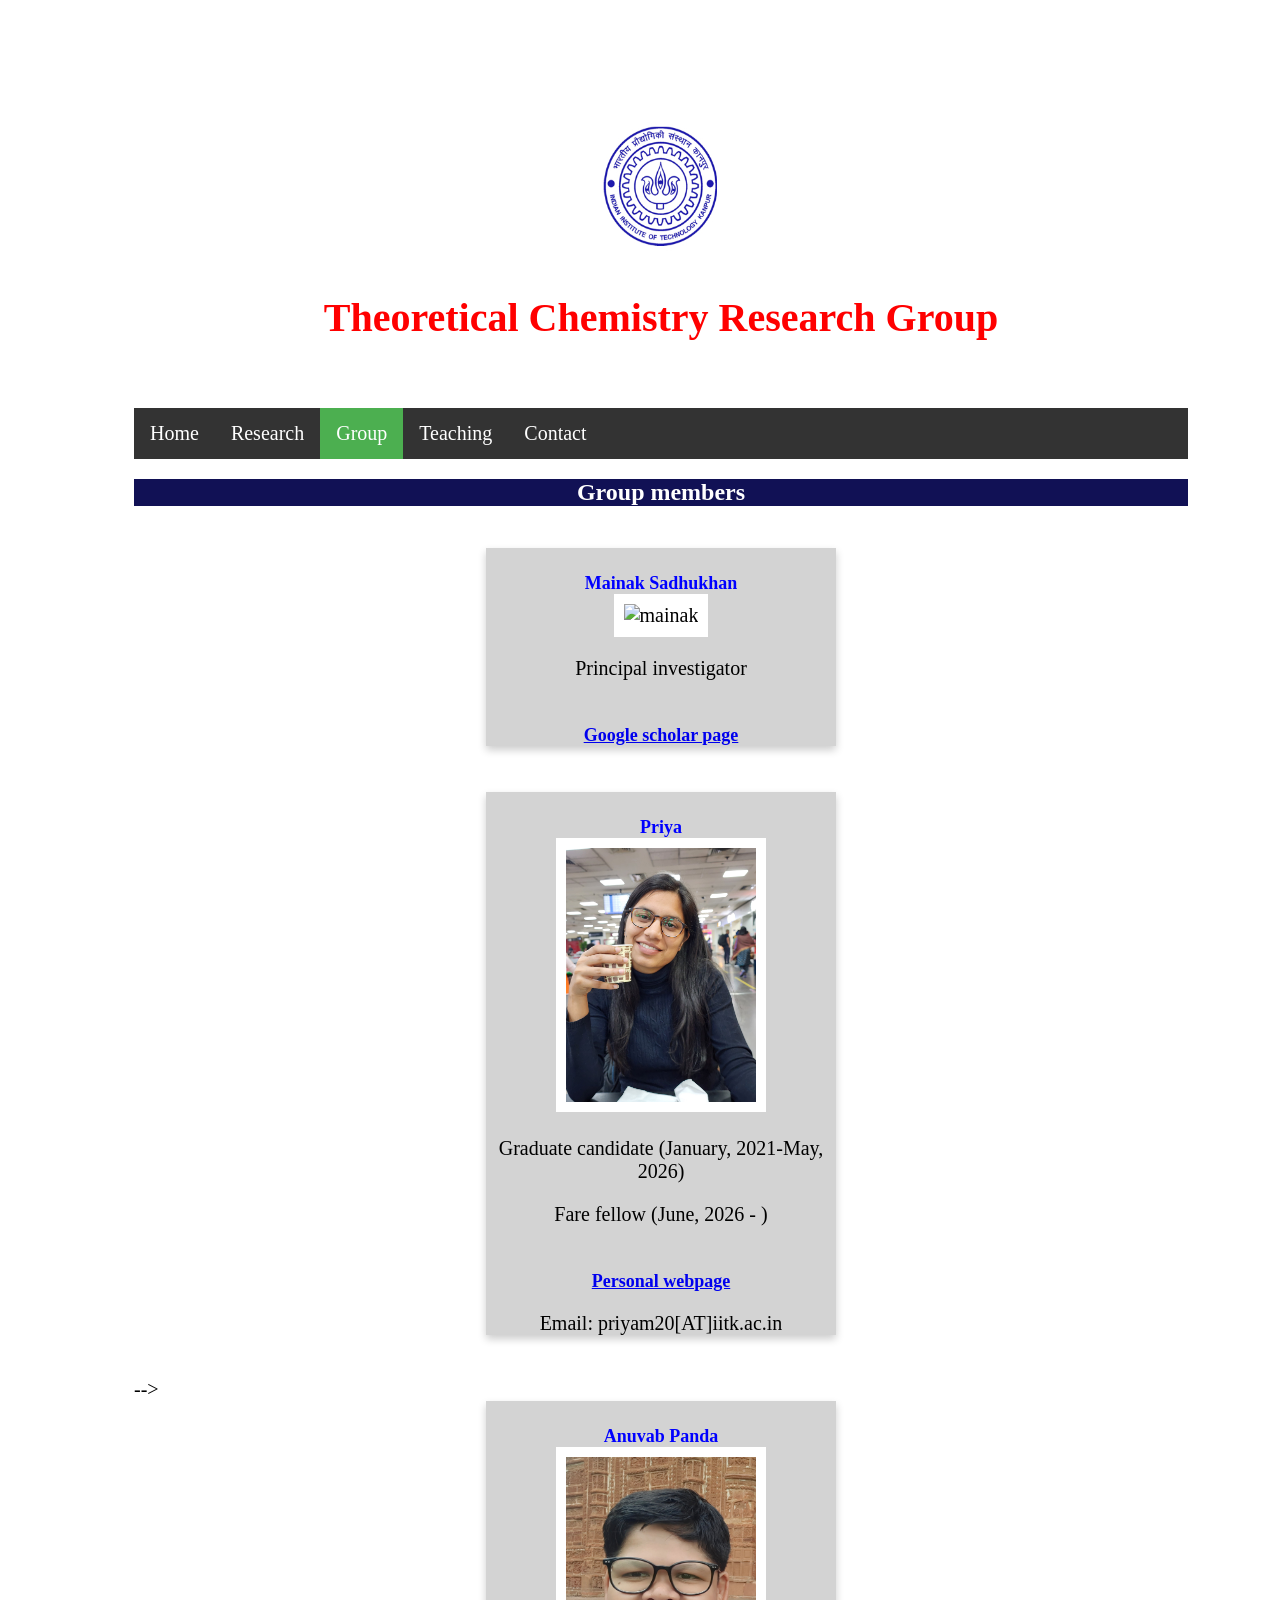
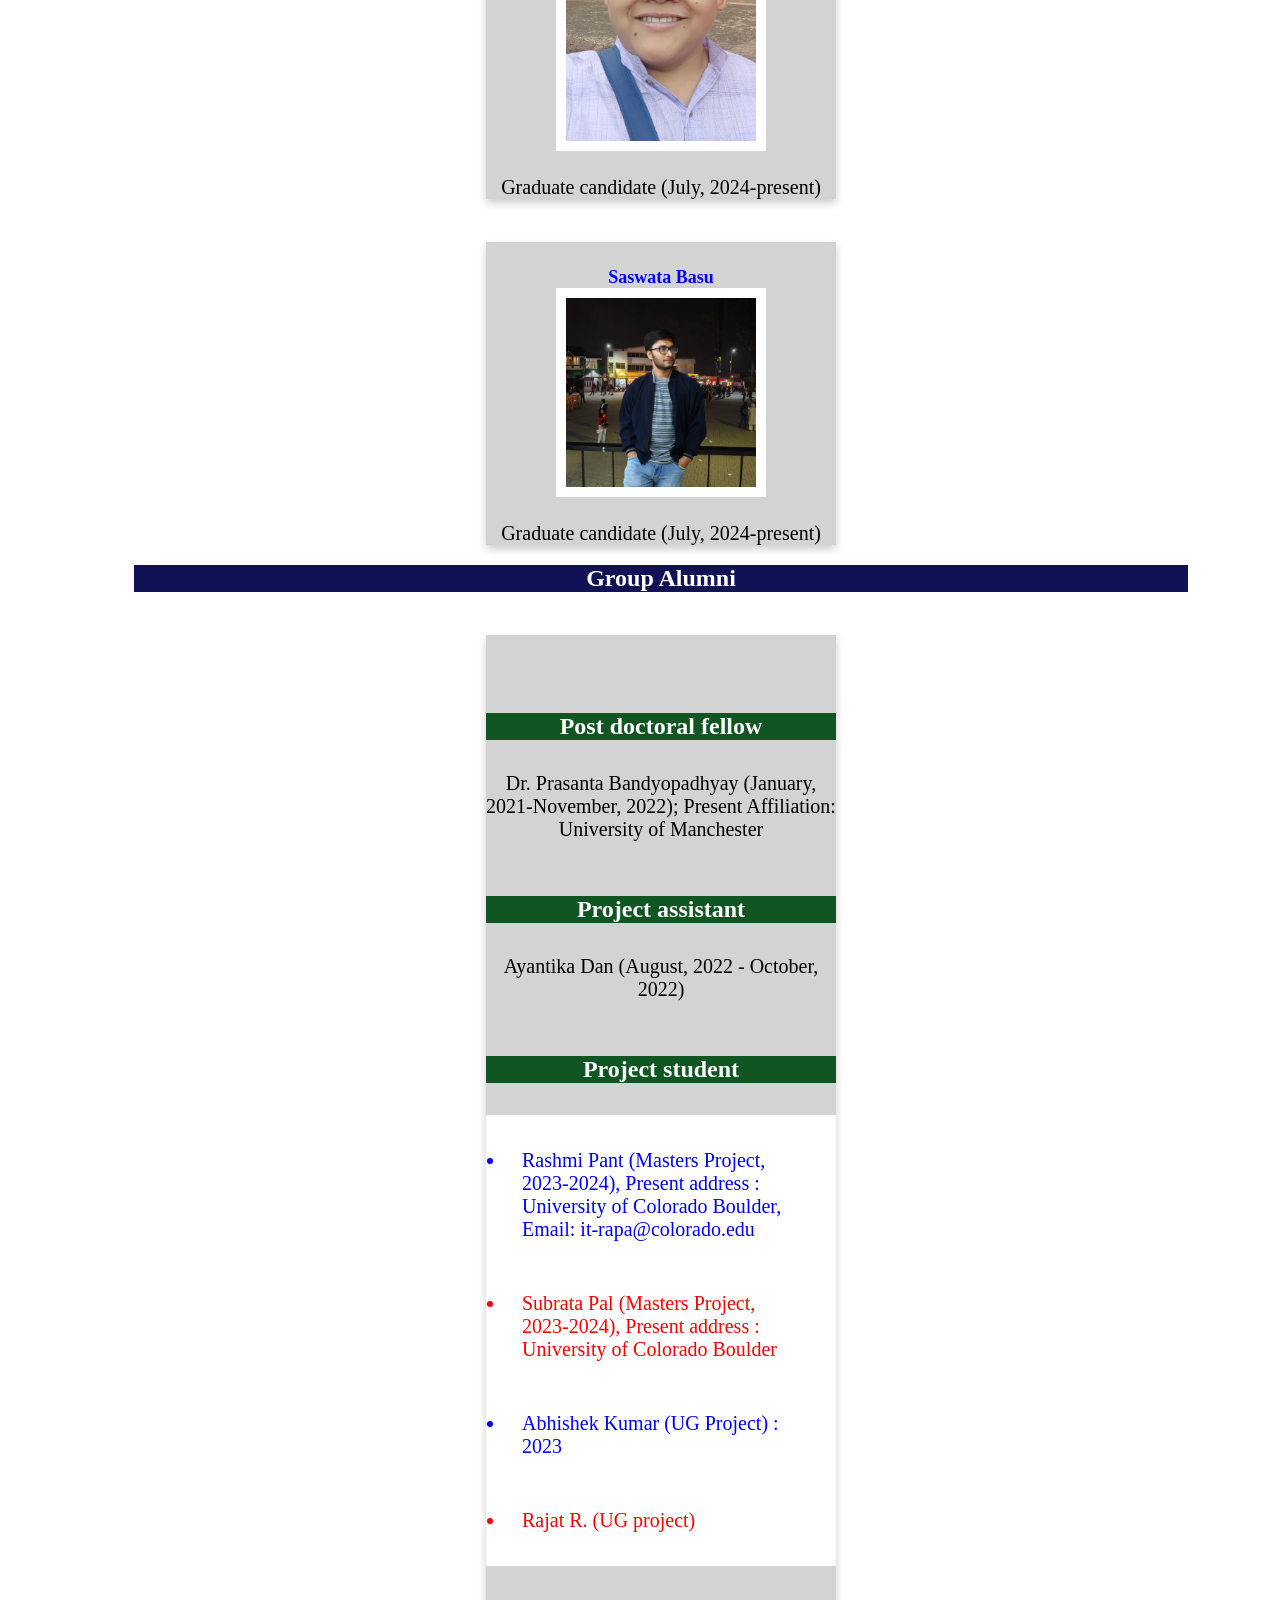
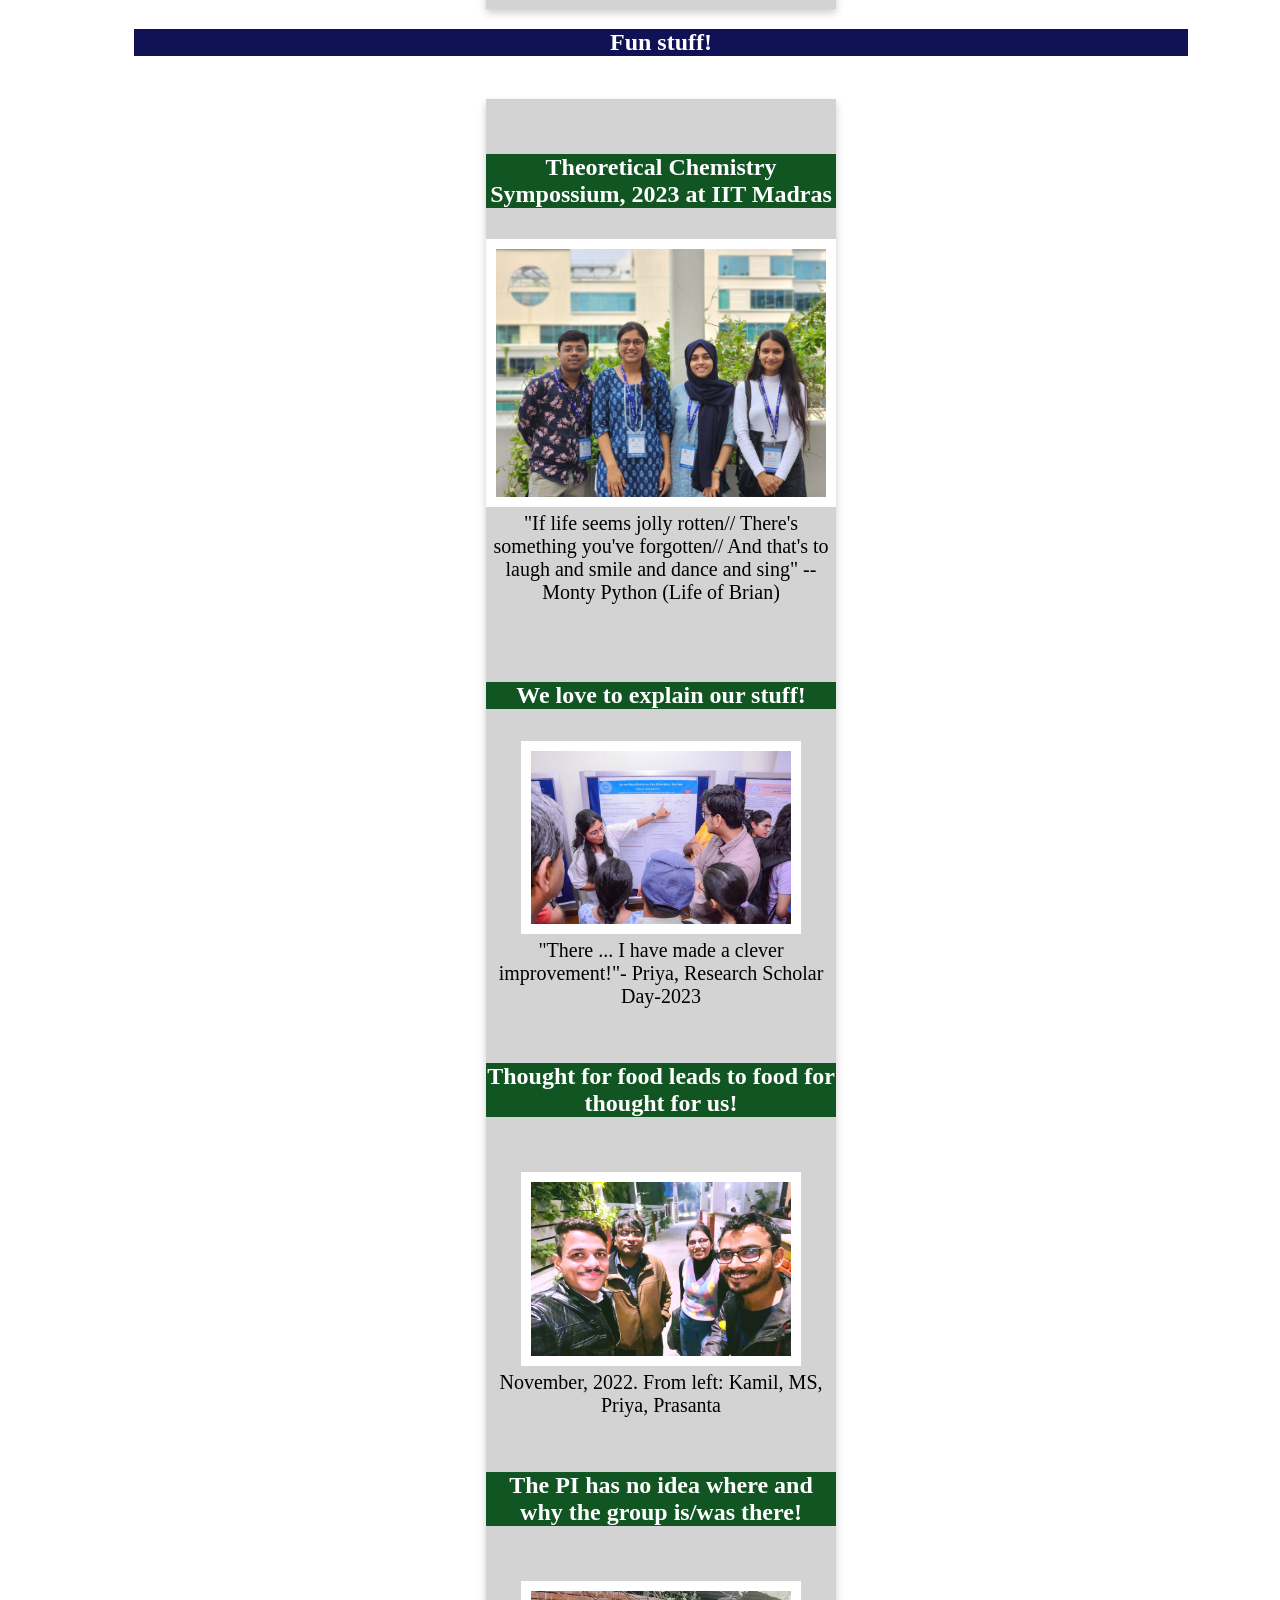
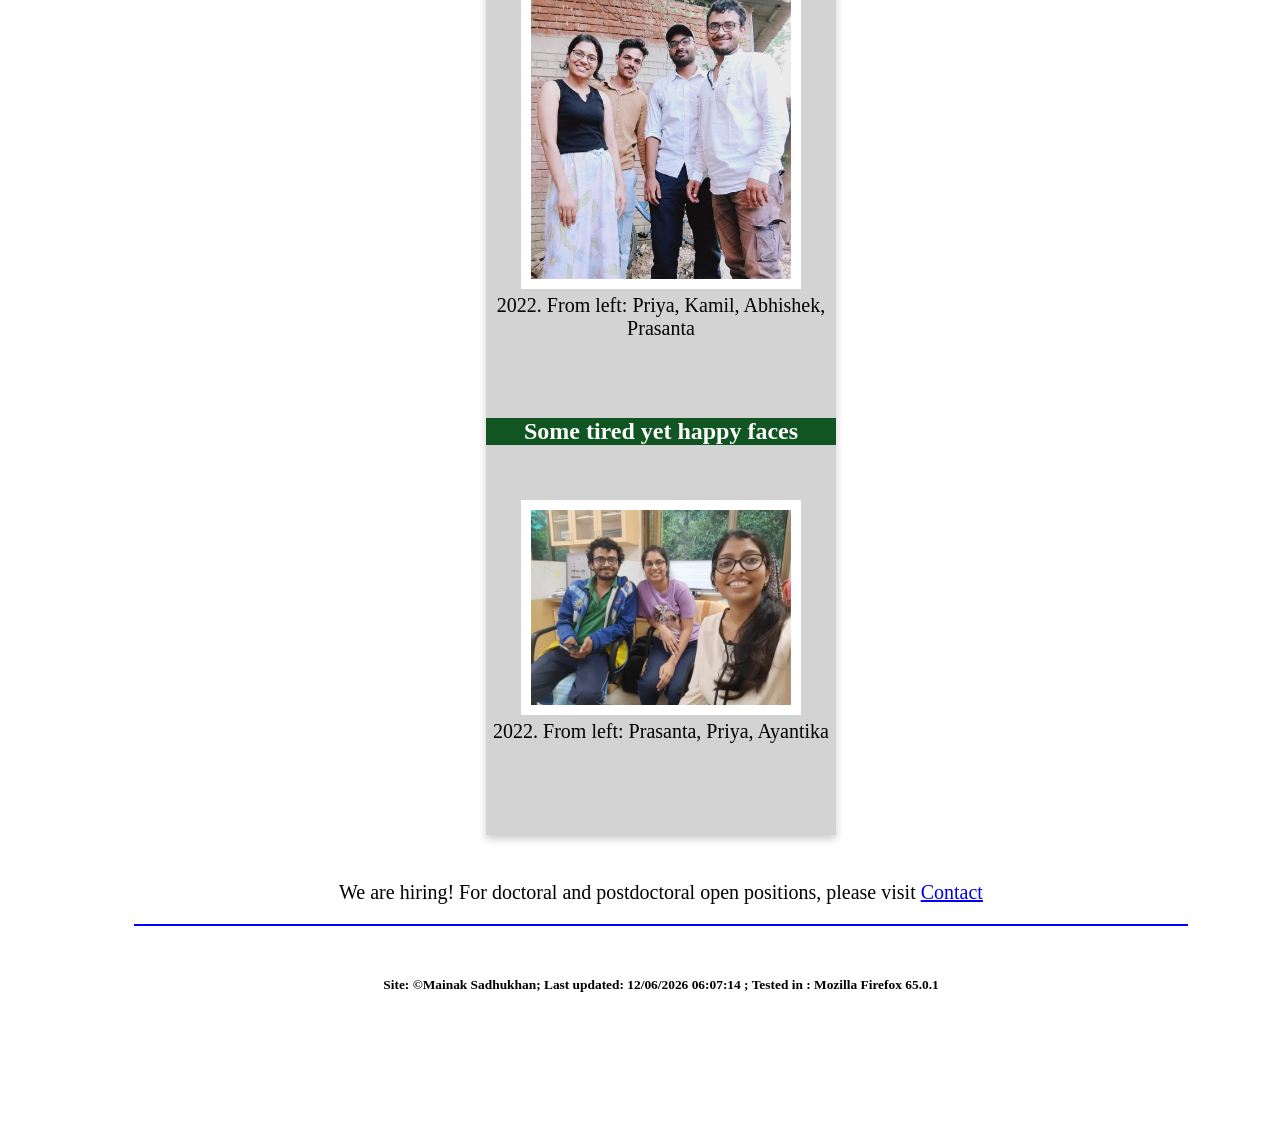
==== commit ef391e63: "New photos of Babloo and Dabloo" ====
--- a/group.html
+++ b/group.html
@@ -61,7 +61,8 @@
  <p1 class="title"> Priya            </p1>
  <br>
  <img src="pix/priya_26.jpeg" alt="priya" style="width:60%">
-   <p>Ph.D. student (January, 2021-)</p>
+   <p>Graduate candidate (January, 2021-May, 2026)</p>
+   <p>Fare fellow (June, 2026 - )</p>
   <!-- <p1 ><a href="cv/SKP_CV.pdf" target="_blank">Brief CV</a></p1> -->
  <br>
   <p1 class="title"><a href="https://priyam203.wixsite.com/pmrfpriya" target="_blank"> Personal webpage</a></p1>
@@ -102,7 +103,7 @@
  <p1 class="title"> Anuvab Panda    </p1>
  <br>
  <img src="pix/AP_2025.jpg" alt="anubhab" style="width:60%">
-   <p> Undergraduate project (July, 2024-present)</p>
+   <p> Graduate candidate (July, 2024-present)</p>
 <!--   <p1 ><a href="cv/SKP_CV.pdf" target="_blank">Brief CV</a></p1> -->
 <!-- <br>-->
 <!--  <p1 class="title"><a href="https://priyam203.wixsite.com/pmrfpriya" target="_blank"> Personal webpage</a></p1>-->
@@ -116,7 +117,7 @@
  <p1 class="title"> Saswata Basu  </p1>
  <br>
  <img src="pix/SB_2025.jpg" alt="saswata" style="width:60%">
-   <p> Undergraduate project (July, 2024-present)</p>
+   <p> Graduate candidate  (July, 2024-present)</p>
 <!--   <p1 ><a href="cv/SKP_CV.pdf" target="_blank">Brief CV</a></p1> -->
 <!-- <br>-->
 <!--  <p1 class="title"><a href="https://priyam203.wixsite.com/pmrfpriya" target="_blank"> Personal webpage</a></p1>-->
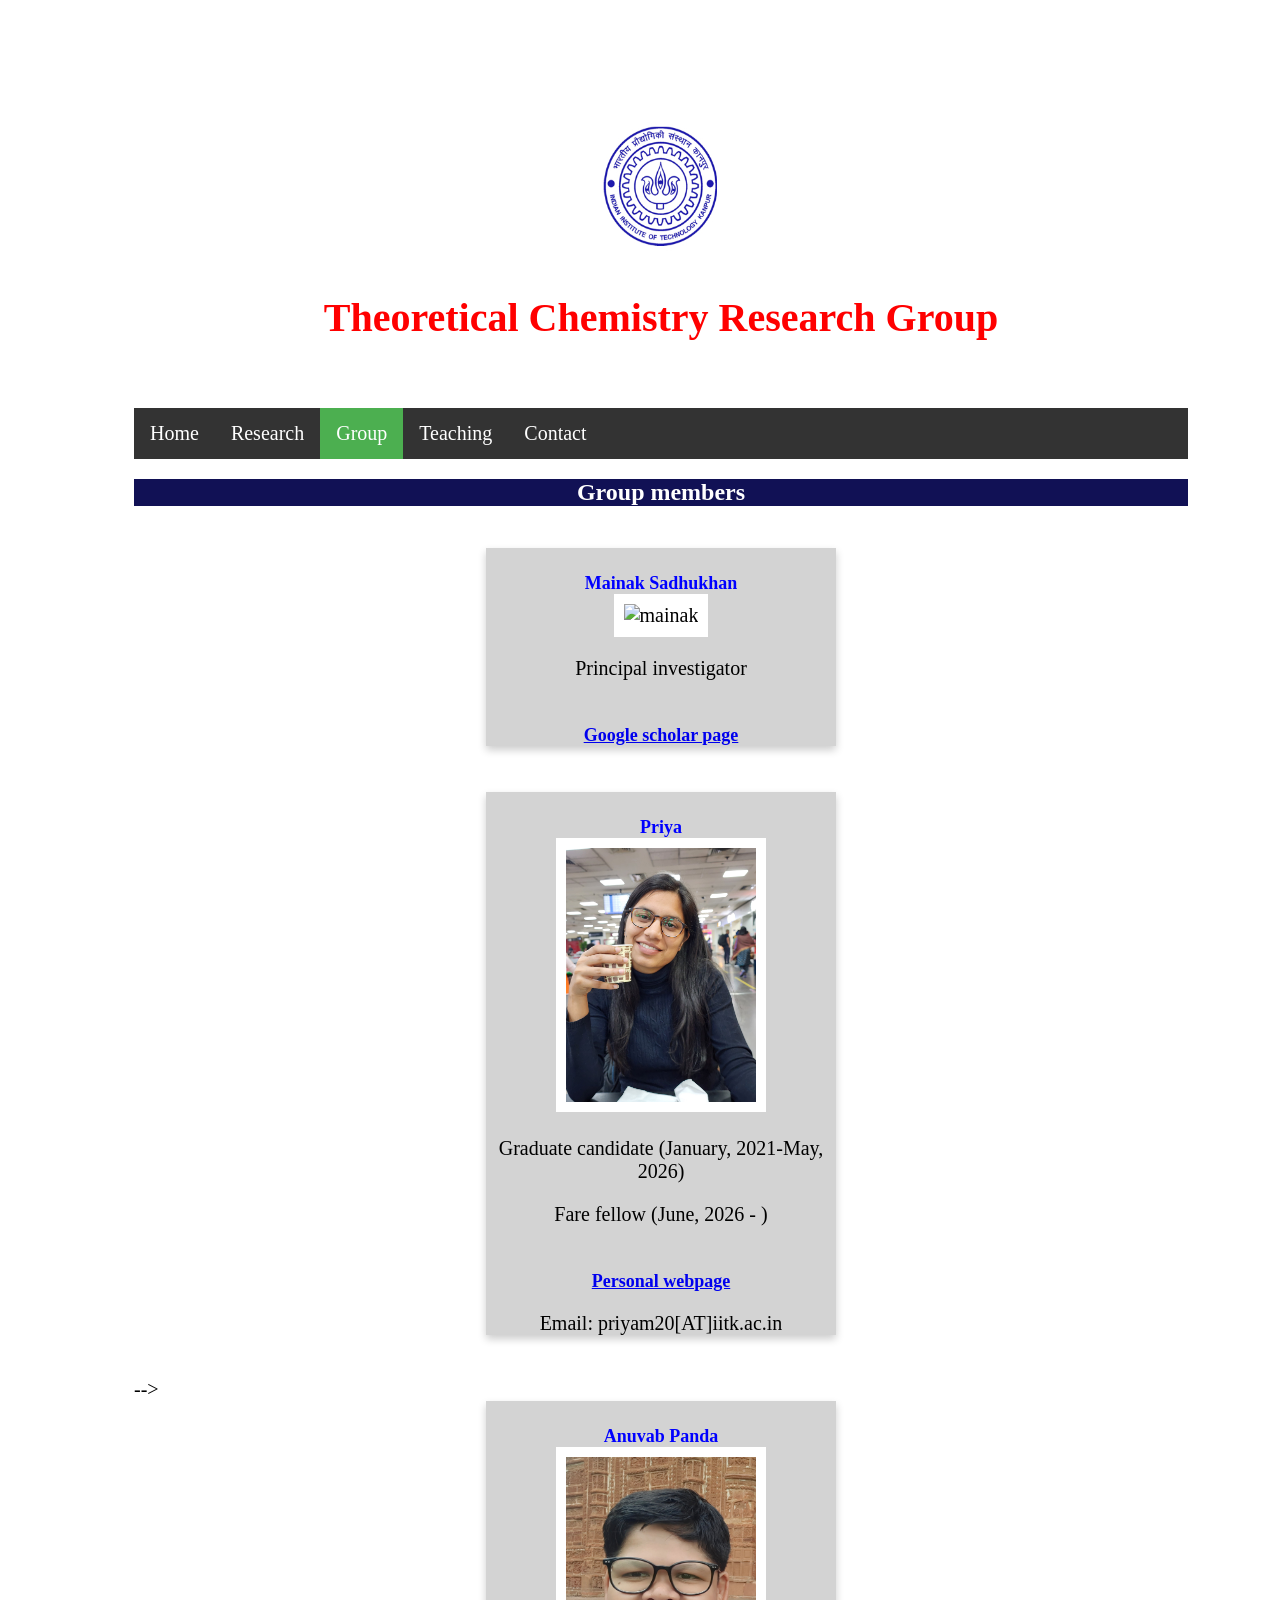
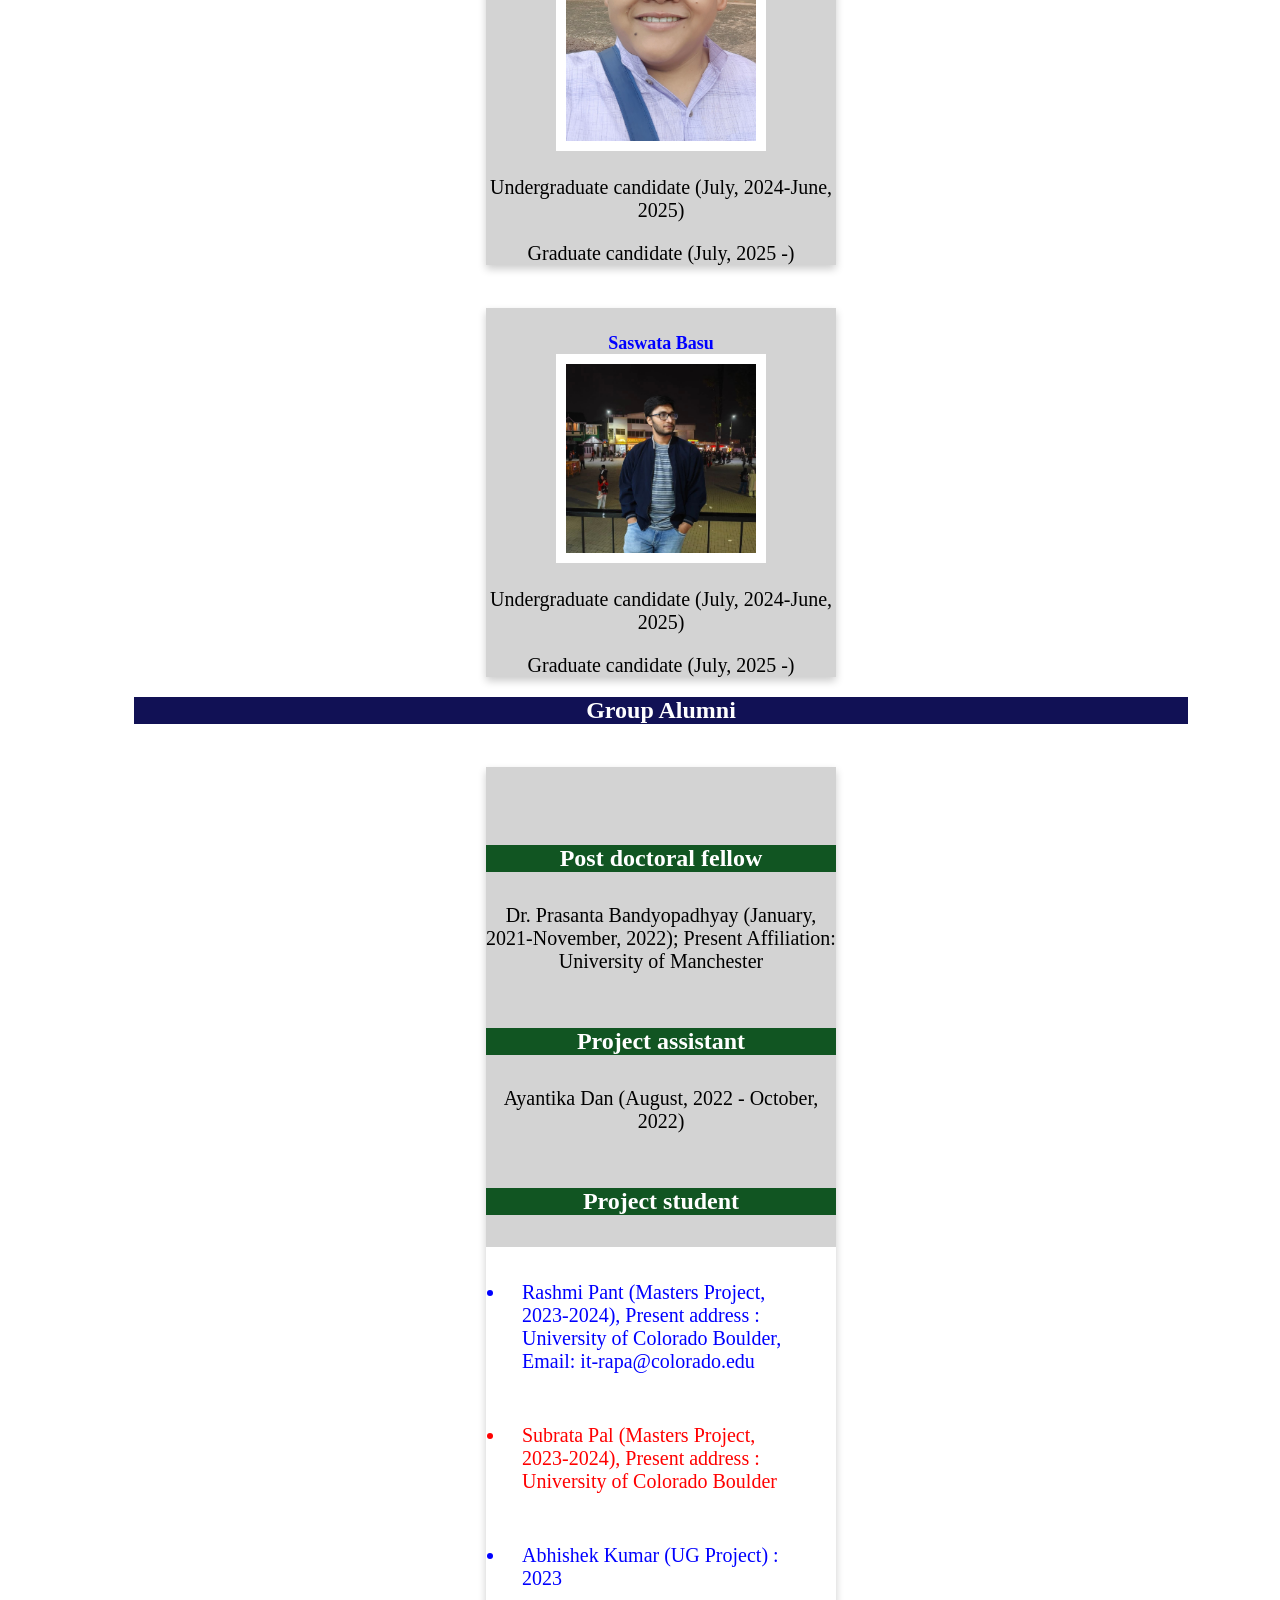
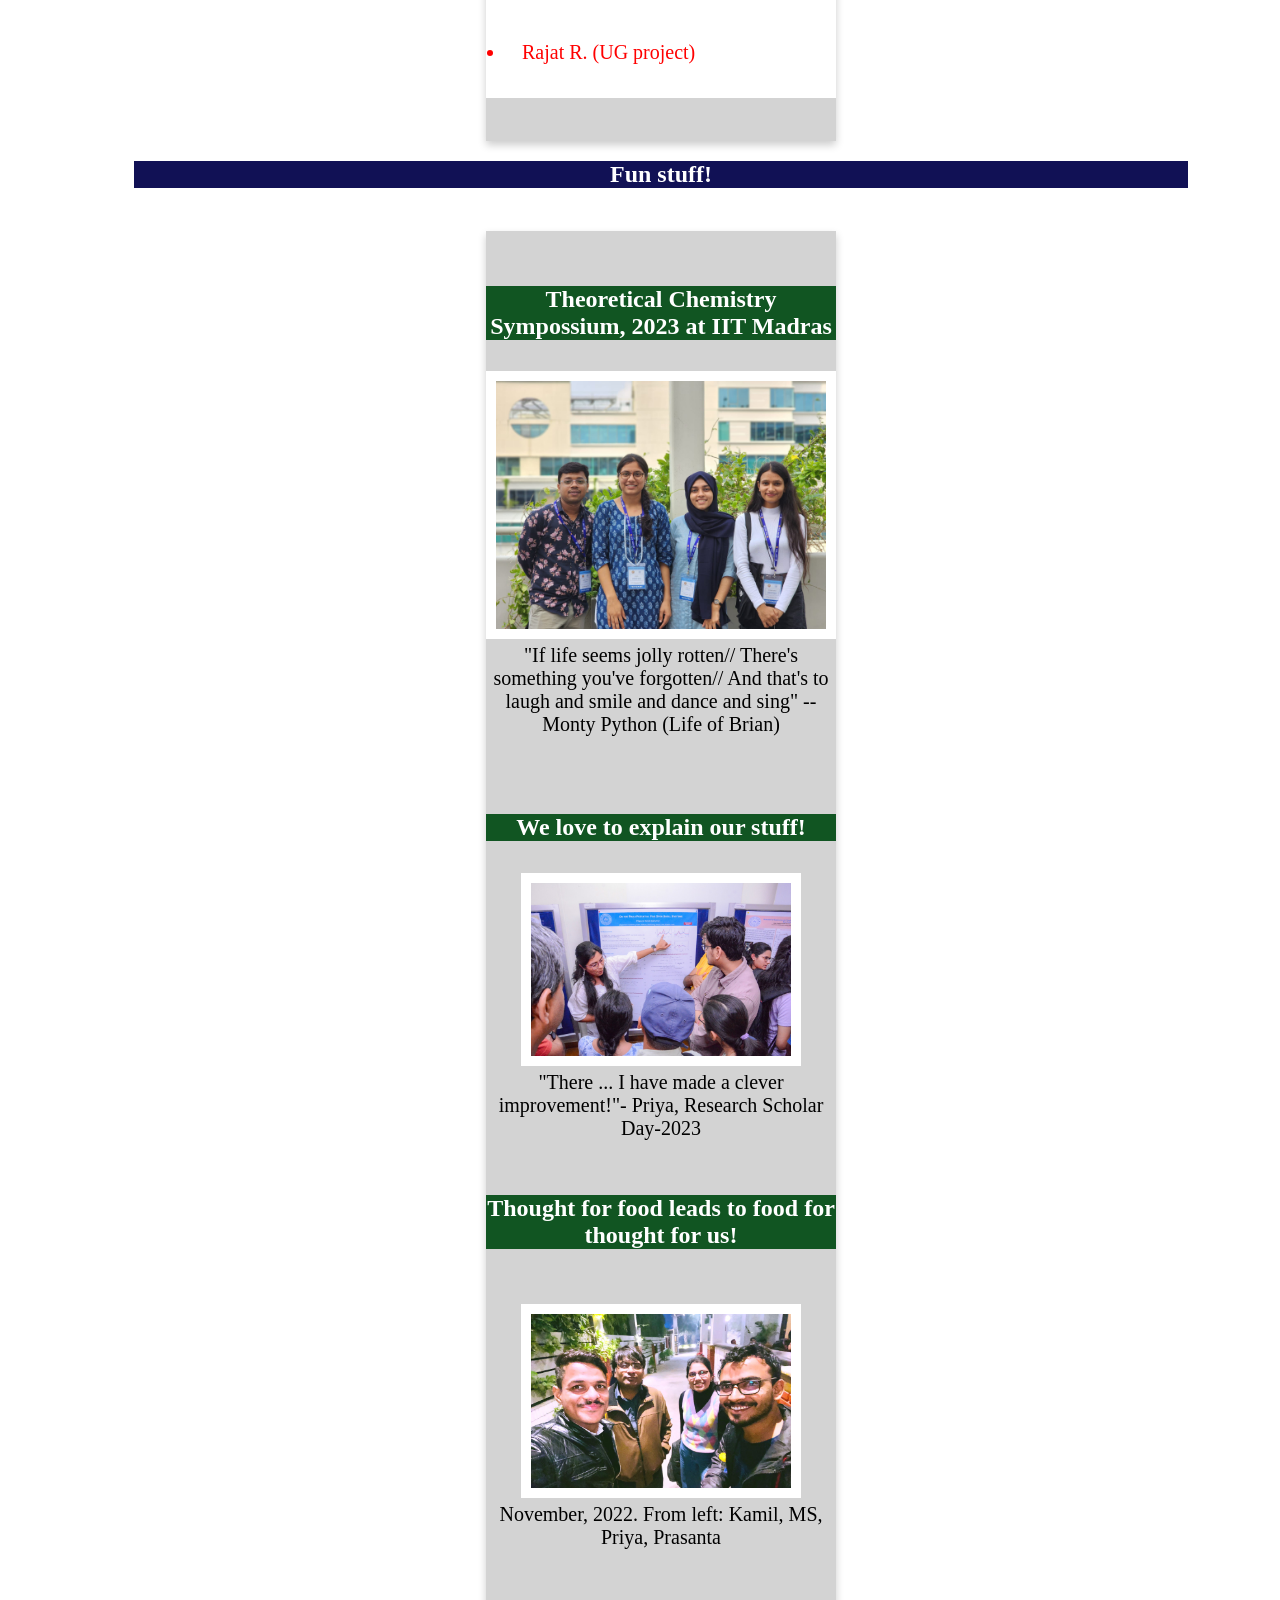
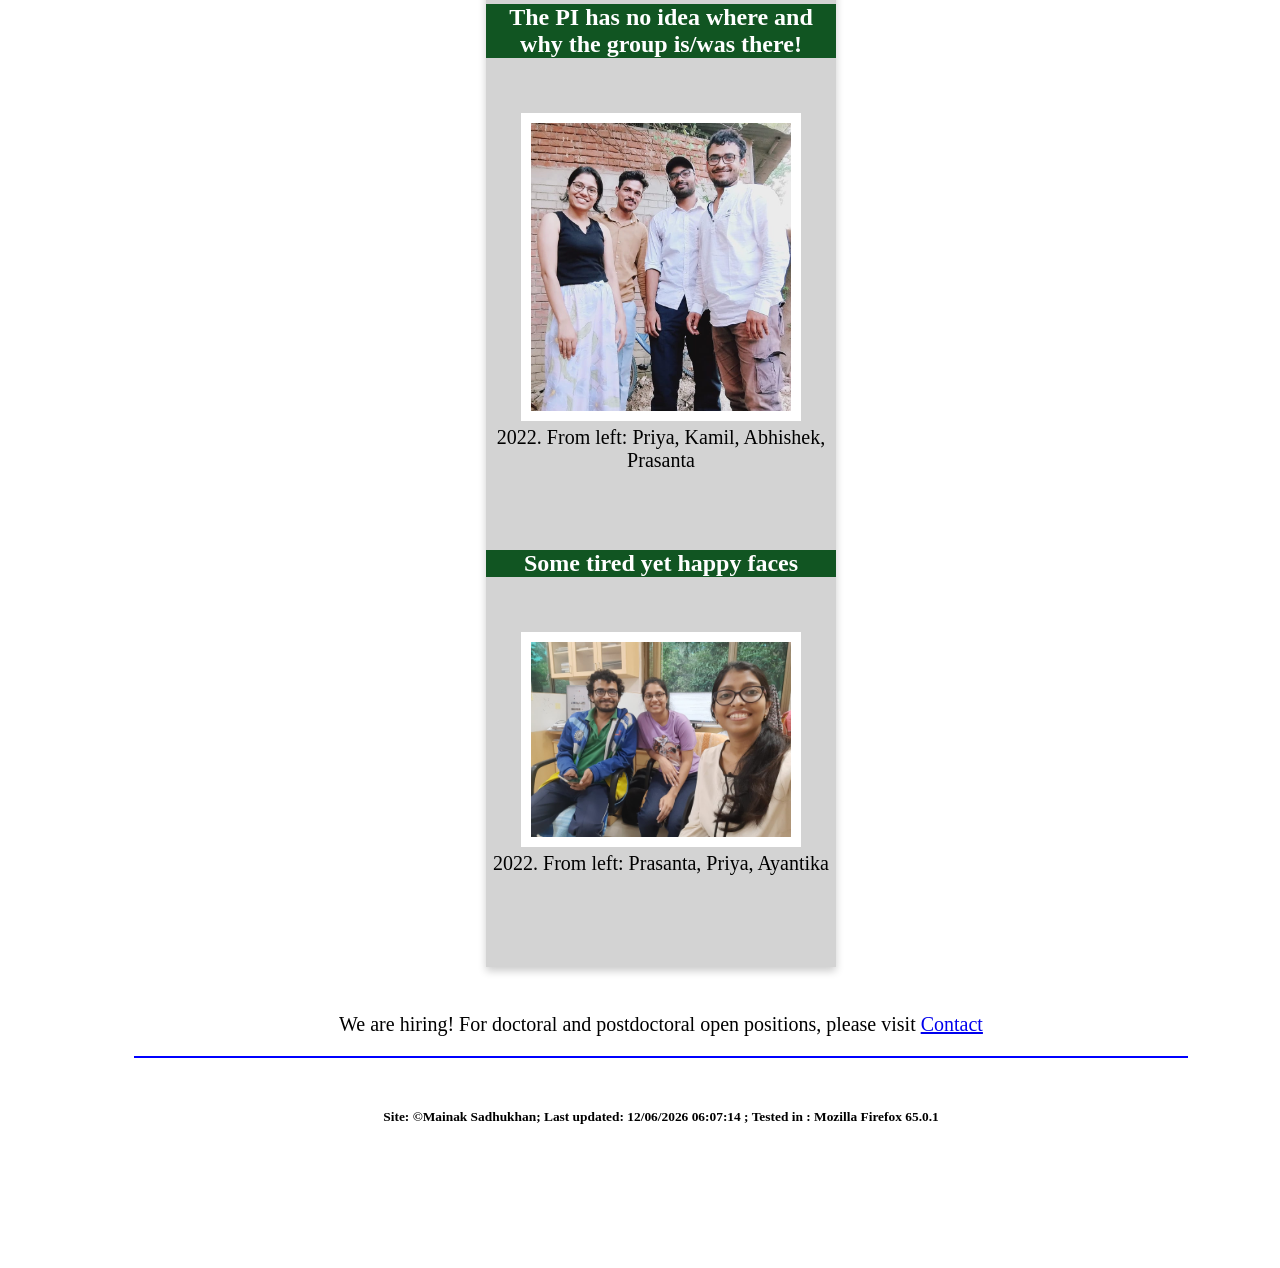
==== commit 3d2d9eb6: "New photos of Babloo and Dabloo" ====
--- a/group.html
+++ b/group.html
@@ -103,7 +103,9 @@
  <p1 class="title"> Anuvab Panda    </p1>
  <br>
  <img src="pix/AP_2025.jpg" alt="anubhab" style="width:60%">
-   <p> Graduate candidate (July, 2024-present)</p>
+   <p> Undergraduate candidate (July, 2024-June, 2025)</p>
+   <p> Graduate candidate (July, 2025 -)</p>
+
 <!--   <p1 ><a href="cv/SKP_CV.pdf" target="_blank">Brief CV</a></p1> -->
 <!-- <br>-->
 <!--  <p1 class="title"><a href="https://priyam203.wixsite.com/pmrfpriya" target="_blank"> Personal webpage</a></p1>-->
@@ -117,7 +119,9 @@
  <p1 class="title"> Saswata Basu  </p1>
  <br>
  <img src="pix/SB_2025.jpg" alt="saswata" style="width:60%">
-   <p> Graduate candidate  (July, 2024-present)</p>
+ <p> Undergraduate candidate (July, 2024-June, 2025)</p>
+ <p> Graduate candidate (July, 2025 -)</p>
+
 <!--   <p1 ><a href="cv/SKP_CV.pdf" target="_blank">Brief CV</a></p1> -->
 <!-- <br>-->
 <!--  <p1 class="title"><a href="https://priyam203.wixsite.com/pmrfpriya" target="_blank"> Personal webpage</a></p1>-->
